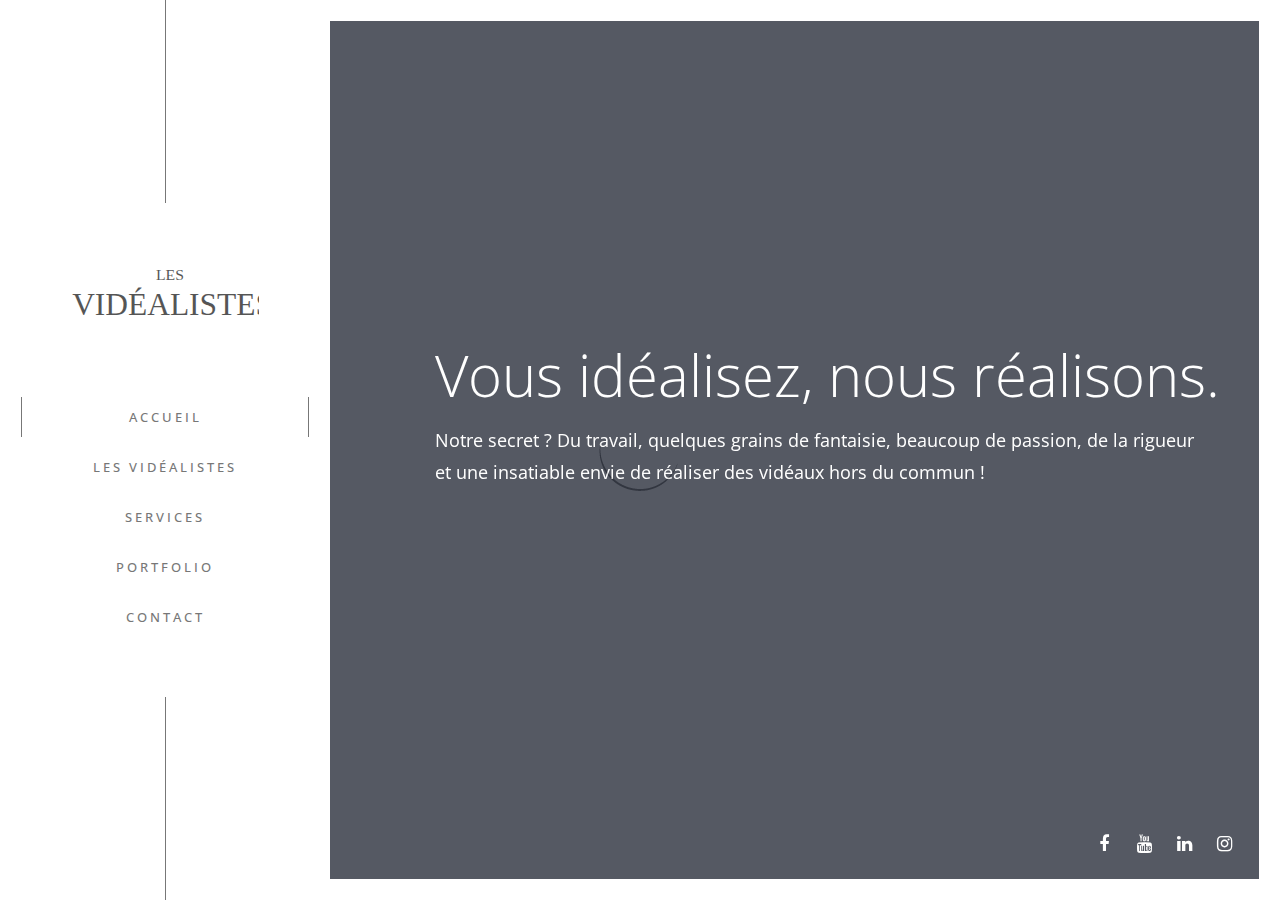
==== home.html @ b30306c0 "content" ====
<!DOCTYPE html>
<html lang="en-US" class="no-js">

<head>

	<title>Les vidéalistes</title>

	<!-- Meta Data -->
	<meta http-equiv="content-type" content="text/html;charset=UTF-8">
	<meta name="viewport" content="width=device-width, initial-scale=1">
	<meta name="description" content="">
	<meta name="keywords" content="">
	<meta name="author" content="Erilisdesign.com">

	<!-- CSS Global Compulsory -->
	<link rel="stylesheet" href="css/bootstrap.min.css">
	<link rel="stylesheet" href="style.css">

	<!-- CSS Implementing Plugins -->
	<link rel="stylesheet" href="css/font-awesome.min.css" type="text/css">
	<link rel="stylesheet" href="css/ionicons.min.css" type="text/css">
	<link rel="stylesheet" href="css/animate.min.css" type="text/css">
	<link rel="stylesheet" href="css/flexslider.css" type="text/css">
	<link rel="stylesheet" href="css/magnific-popup.css" type="text/css">
	<link rel="stylesheet" href="css/vegas.min.css" type="text/css">
	<link rel="stylesheet" href="css/jquery.mCustomScrollbar.min.css">
	<link rel="stylesheet" href="css/photoswipe/photoswipe.css">
	<link rel="stylesheet" href="css/photoswipe/default-skin/default-skin.css">

	<link rel="stylesheet" href="css/custom.css">

	<!-- HTML5 shim and Respond.js IE8 support of HTML5 elements and media queries -->
	<!--[if lt IE 9]>
			<script src="http://html5shim.googlecode.com/svn/trunk/html5.js"></script>
			<script src="js/respond.min.js"></script>
		<![endif]-->

	<!--[if lt IE 11]>
			<link rel="stylesheet" type="text/css" href="css/ie.css">
		<![endif]-->

	<!-- Fonts -->
	<link href="https://fonts.googleapis.com/css?family=Open+Sans:200,300,300i,400,400i,700,700i" rel="stylesheet">

	<!-- JS -->
	<script type="text/javascript" src="js/modernizr.js"></script>

	<!-- Faviconss -->
	<link rel="shortcut icon" href="images/favi.ico">
	<link rel="apple-touch-icon" href="images/apple-touch-icon.png">
	<link rel="apple-touch-icon" sizes="72x72" href="images/apple-touch-icon-72x72.png">
	<link rel="apple-touch-icon" sizes="114x114" href="images/apple-touch-icon-114x114.png">

</head>

<body class="scrollbar-dark">

	<div id="preloader">
		<div id="loading-animation"></div>
	</div>

	<div class="main-container">

		<!-- Main Header -->
		<header class="main-header header-light header-mobile-light menu-dark menu-mobile-dark">
			<div class="header-container">
				<div class="header-content">
					<div class="header-el">
						<div class="topline"></div>
						<div class="header-block brand-block">
							<!-- Header Logo -->
							<div class="logo-block">
								<a class="header-logo load-content" href="#home">
										<img src="images/logo.png" alt="" class="logo-light" />
										<img src="images/logo-dark.svg" alt="" class="logo-dark" />
									</a>
							</div>
							<button type="button" class="nav-toggle">
									<span></span>
								</button>
						</div>
						<!-- Header Nav -->
						<nav class="header-block nav-block header-nav">
							<ul class="nav">
								<li class="active"><a href="#home" class="load-content">Accueil</a></li>
								<li><a href="#about" class="load-content">Les vidéalistes</a></li>
								<li><a href="#services" class="load-content">Services</a></li>
								<li><a href="#portfolio" class="load-content">Portfolio</a></li>
								<li><a href="#contact" class="load-content">Contact</a></li>
							</ul>
						</nav>
						<div class="bottomline"></div>
					</div>
				</div>
			</div>
		</header>

		<div class="function-buttons style-light">

			<!-- Close Block Button -->
			<a href="#home" class="function-btn close-block load-content"><i class="ion-android-close"></i></a>

			<!-- Back To Top Block Button -->
			<a href="#" class="function-btn backtotop-block"><i class="fa fa-angle-up" aria-hidden="true"></i></a>

		</div>

		<!-- Global Overlay -->
		<div class="global-overlay">
			<div class="overlay">
				<div class="overlay-wrapper">
					<!-- Overlay Background -->
					<div class="overlay-inner cover-background on-mobile" style="background-image: url('demo/video/marine.jpg');"></div>
					<a class="player"></a>
					<div id="youtube-background" class="overlay-inner overlay-video"></div>
					<div class="overlay-inner background-dark-5 opacity-70"></div>
				</div>
			</div>
		</div>

		<!-- Frame Overlay -->
		<div class="overlay-frame">
			<div class="of-top"></div>
			<div class="of-bottom"></div>
			<div class="of-right"></div>
		</div>

		<!-- Home Block -->
		<div id="home" class="ed-homeblock">
			<div class="homeblock-container">

				<section class="section fullscreen-element sm-pt-180 sm-pb-180">
					<div class="table-container">
						<div class="table-content">
							<div class="container-fluid">
								<div class="row">
									<div class="col-lg-11 col-lg-offset-1 col-md-12">
										<div class="bt-flexslider flexslider animated onstart" data-animation="fadeInUp" data-animation-delay="300" data-effect="fade" data-pagination="false" data-directionnav="false">
											<div class="slides">
												<!-- <div class="flex-slide">
														<h1 class="font-large text-white">Notre site est en cours de construction</h1>
													</div> -->
												<div class="flex-slide">
													<h1 class="font-large text-white">Vous idéalisez, nous réalisons.</h1>
												</div>
												<!-- <div class="flex-slide">
														<h1 class="font-large text-white">Branding & creative digital solution</h1>
													</div> -->
											</div>
										</div>
										<!-- En revanche, nous sommes plus prêts que jamais pour réaliser vos vidéaux !<br/> -->
										<p class="lead text-white animated onstart" data-animation="fadeInUp" data-animation-delay="600"> Notre secret ? Du travail, quelques grains de fantaisie, beaucoup de passion, de la rigueur <br> et une insatiable envie de réaliser des vidéaux hors du commun ! </p>
										<div class="btn-group-alt animated onstart" data-animation="fadeInUp" data-animation-delay="900">
											<a href="mailto:diane.videaliste@gmail.com?bcc=valentine.sas@hotmail.fr" class="btn btn-white">Contactez-nous</a>
											<!-- <a href="#subscribe-modal" class="btn btn-white open-popup-link">Contactez-nous</a> -->
											<a href="#about" class="btn btn-white btn-border icon-right load-content">En savoir plus <i class="fa fa-angle-right" aria-hidden="true"></i></a>
										</div>
									</div>
								</div>
							</div>
						</div>
					</div>
				</section>

			</div>
		</div>

		<!-- Side Block -->
		<div class="ed-sideblock">
			<div class="sideblock-container">

				<section id="about" class="section">
					<div class="container">
						<div class="row">
							<div class="col-md-12">
								<h2 class="text-center">Le manifeste des vidéalistes</h2>
								<div class="divider divider-alt divider-center divider-dark"></div>
								<p> Depuis toute petites, elles écrivent, fabriquent, filment, jouent, montent, et même lorsque, plus tard, leurs chemins se séparent (les études, les études !), nos deux vidéalistes se retrouvent tous les ans, le temps d’un été pour tourner, composer,
									écrire et se projeter dans leur prochains projets. Le reste de l’année, Diane étudie le business et l'entrepreneuriat à Warwick puis l'ESCP Europe tout en gérant 2 startups, pendant que Valentine étudie la dramaturgie, la mise en scène et la
									politique culturelle à l'Ecole Normale Supérieure et Sciences PO. Des parcours pas banals pour deux autodidactes qui rêvent de cinéma. Et c’est bien ce qui fait leur force ! Elles apprennent sur le vif, squattent les tournages et les salles de
									ciné… et rapidement se font repérer et engager pour réaliser des vidéos de promotion, des court-métrages institutionnels ou artistiques, des bandes démo. Notre secret ? Du travail, quelques grains de fantaisie, beaucoup de passion, de la rigueur
									et une insatiable envie de réaliser des vidéos hors du commun ! Les vidéalistes vont vous surprendre !</p>
							</div>
						</div>
				</section>

				<section id="team" class="section">
					<div class="container" style="margin-top:-100px; margin-bottom:-70px; width:85%;">
						<div class="row">
						</div>

						<div class="row">

							<!-- Diane Guyot -->
							<div class="col-md-6 col-sm-6">
								<div class="profile-card ">
									<div class="user-image">
										<img src="demo/images/team/user-3.jpg" alt="">
										<div class="user-detail">
										</div>
									</div>

									<div class="">
										<h5 class="heading-uppercase text-center" style="margin-bottom:10px;">Diane Guyot</h5>
										<p class="role"></p>
										<div class="role">
											<nav class="socials-icons dark display-table margincenter" style="margin-bottom: 20px; margin-top:-20px;">
												<ul>
													<li><a href="https://www.linkedin.com/in/dianeguyotdonahue/" target="_blank" class="social-icon"><i class="fa fa-linkedin"></i></a></li>
													<li><a href="https://www.instagram.com/diane_guyot/" target="_blank" class="social-icon"><i class="fa fa-instagram"></i></a></li>
													<li><a href="mailto:diane@vidéaliste.com" target="_blank" class="social-icon"><i class="fa fa-envelope-o"></i></a></li>
												</ul>
											</nav>
										</div>
									</div>

									<div style="margin-bottom:70px;">
										<div class="progress progress-2">
											<span class="title">Prise de vues</span>
											<div class="bar background-white">
												<div class="progress-bar" role="progressbar" aria-valuenow="80" aria-valuemin="0" aria-valuemax="100" style="width: 100%;"></div>
											</div>
										</div>
										<div class="progress progress-2">
											<span class="title">Montage vidéo</span>
											<div class="bar background-white">
												<div class="progress-bar" role="progressbar" aria-valuenow="70" aria-valuemin="0" aria-valuemax="100" style="width: 90%;"></div>
											</div>
										</div>
										<div class="progress progress-2 mb-0">
											<span class="title">Musique</span>
											<div class="bar background-white">
												<div class="progress-bar" role="progressbar" aria-valuenow="50" aria-valuemin="0" aria-valuemax="100" style="width: 70%;"></div>
											</div>
										</div>
									</div>
								</div>
							</div>

							<!-- Valentine Sas -->
							<div class="col-md-6 col-sm-6">
								<div class="profile-card text-center">
									<div class="user-image">
										<img src="demo/images/team/user-1.jpg" alt="">
										<div class="user-detail">

										</div>
									</div>
									<h5 class="heading-uppercase mb-0" style="margin-bottom:10px;">Valentine Sas</h5>
									<p class="role mb-0"></p>
								</div>
							</div>

							<div class="role">
								<div class="ud-content">
									<p class="mb-15"></p>
									<nav class="socials-icons dark display-table margincenter" style="margin-bottom: 20px; margin-top:-20px;">
										<ul>
											<li><a href="mailto:valentine@vidéaliste.com" target="_blank" class="social-icon"><i class="fa fa-envelope-o"></i></a></li>
										</ul>
									</nav>
								</div>
							</div>

							<div class="row">
								<div class="col-md-6 col-sm-6">
								</div>

								<div class="col-md-6 col-sm-6">
									<div class="progress progress-2">
										<span class="title">Production</span>
										<div class="bar background-white">
											<div class="progress-bar" role="progressbar" aria-valuenow="80" aria-valuemin="0" aria-valuemax="100" style="width: 70%;"></div>
										</div>
									</div>
									<div class="progress progress-2">
										<span class="title">Écriture de scénario</span>
										<div class="bar background-white">
											<div class="progress-bar" role="progressbar" aria-valuenow="70" aria-valuemin="0" aria-valuemax="100" style="width: 100%;"></div>
										</div>
									</div>
									<div class="progress progress-2 mb-0 xs-mb-20">
										<span class="title">Réalisation</span>
										<div class="bar background-white">
											<div class="progress-bar" role="progressbar" aria-valuenow="90" aria-valuemin="0" aria-valuemax="100" style="width: 90%;"></div>
										</div>
									</div>

								</div>

							</div>

						</div>
					</div>

					</div>
				</section>


				<section class="section background-grey">
					<div class="container text-center">
						<div class="row">
							<div class="col-md-10 col-md-offset-1">
								<h3 class="h2">Un service de production vidéo complet, dédié aux startups</h3>
								<a href="mailto:diane.videaliste@gmail.com?bcc=valentine.sas@hotmail.fr" target="_blank" class="btn mb-0 btn-shadow load-content">Contactez-nous</a>
							</div>
						</div>
					</div>
				</section>

				<section id="services" class="section pb-60">
					<div class="container">
						<div class="row">
							<div class="col-col-md-10 col-md-offset-1">

								<h2 class="text-center" style="margin-left:-40px;">Les offres</h2>
								<div class="divider divider-alt divider-center divider-dark"></div>
								<!-- <p class="lead mb-50 text-center">We provide the best digital solutions</p> -->

							</div>
						</div>

						<div class="row">
							<div class="col-lg-3 col-md-6 col-sm-6" style="margin-right:20px;margin-left:20px;">
								<div class="icon-box bordered mb-30 text-left">
									<div class="icon-box-icon text- text-blue">
										<i class="ion-ios-speedometer-outline"></i>
									</div>
									<h3 class="h4">Vidéo Transactionnelle</h3>
									<p>Lancement, Présentation produit, Publicité...</p>
								</div>
							</div>

							<div class="col-lg-3 col-md-6 col-sm-6" style="margin-right:20px;margin-left:20px;">
								<div class="icon-box bordered mb-30 text-left">
									<div class="icon-box-icon text-blue">
										<i class="ion-ios-book-outline"></i>
									</div>
									<h3 class="h4">Vidéo Culture</h3>
									<p>Culture d’entreprise, Campagne de crowdfunding, Interviews...</p>
								</div>
							</div>

							<div class="col-lg-3 col-md-6 col-sm-6" style="margin-right:20px;margin-left:20px;">
								<div class="icon-box bordered mb-30 text-left">
									<div class="icon-box-icon text-blue">
										<i class="ion-ios-star-outline"></i>
									</div>
									<h3 class="h4">Court métrages</h3>
									<p>Web séries, contenu réseau sociaux...</p>
								</div>
							</div>

							<div class="col-lg-3 col-md-6 col-sm-6" style="margin-right:-140px;margin-left:20px;">
								<div class="icon-box bordered mb-30 text-left">
									<div class="icon-box-icon text-blue">
										<i class="ion-ios-chatboxes-outline"></i>
									</div>
									<h3 class="h4">Captation d'évènements</h3>
									<p>Conférences, soirées d'entreprises, anniversaires, marriages...</p>
								</div>
							</div>

						</div>
					</div>
				</section>


				<section id="portfolio" class="section background-grey">
					<div class="container">
						<div class="row">
							<div class="col-md-10 col-md-offset-1">
								<h2 class="text-center">Portfolio</h2>
								<div class="divider divider-alt divider-center divider-dark"></div>
								<!-- <p class="lead mb-20 text-center">Sed magna elit, blandit sed eros id, auctor ullamcorper ex. Pellentesque aliquet interdum sodales. Praesent lobortis nisl vitae pharetra pharetra. Aliquam vitae elementum ipsum.</p> -->
							</div>
						</div>
					</div>
					<div class="container">
						<nav class="portfolio-filter isotope-filter mb-50 pull-center">
							<ul>
								<li><a href="#" class="button-border-color active" data-filter="*">Toutes</a></li>
								<li><a href="#" class="button-border-color" data-filter=".web">Startups</a></li>
								<li><a href="#" class="button-border-color" data-filter=".brand">Évènements</a></li>
								<li><a href="#" class="button-border-color" data-filter=".design">Artistique</a></li>
							</ul>
						</nav>
						<!-- Portfolio Items -->
						<div id="portfolio-gallery" class="portfolio-container isotope-container portfolio-gallery">

							<div class="row">
								<!-- Showreel -->
								<article class="portfolio-item isotope-item col-md-6 col-sm-6 design">
									<div class="project-container">
										<iframe width="560" height="312" src="https://www.youtube.com/embed/IpLxof4nDAA?autoplay=1" frameborder="0" allow="autoplay" allowfullscreen></iframe>
									</div>
								</article>

								<!-- Conférence La Haye -->
								<article class="portfolio-item isotope-item col-md-6 col-sm-6 web">
									<div class="project-container">
										<iframe width="560" height="312" src="https://www.youtube.com/embed/Xw7s0aDKLLg" frameborder="0" allow="autoplay" allowfullscreen></iframe>
									</div>
								</article>
							</div>



							<div class="row">
								<!-- Prynnt Lancement -->
								<article class="portfolio-item isotope-item col-md-6 col-sm-6 web">
									<div class="project-container">
										<iframe width="560" height="312" src="https://www.youtube.com/embed/_Ox9aDfujnQ" frameborder="0" allow="autoplay" allowfullscreen></iframe>
									</div>
								</article>

								<!-- Givee Lancement -->
								<article class="portfolio-item isotope-item col-md-6 col-sm-6 web">
									<div class="project-container">
										<iframe width="560" height="312" src="https://www.youtube.com/embed/-Q_rIC01bNs" frameborder="0" allow="autoplay" allowfullscreen></iframe>
									</div>
								</article>
							</div>

							<div class="row">
								<!-- Mr Rose Crowdfunding -->
								<article class="portfolio-item isotope-item col-md-6 col-sm-6 web">
									<div class="project-container">
										<iframe width="560" height="312" src="https://www.youtube.com/embed/EmkF22afyyM" frameborder="0" allow="autoplay" allowfullscreen></iframe>
									</div>
								</article>

								<!-- Raphaelle 1 an -->
								<article class="portfolio-item isotope-item col-md-6 col-sm-6 brand">
									<div class="project-container">
										<iframe width="560" height="312" src="https://www.youtube.com/embed/gkmbllOGxC0" frameborder="0" allow="autoplay" allowfullscreen></iframe>
									</div>
								</article>
							</div>

							<div class="row">
								<!-- Abeilles -->
								<article class="portfolio-item isotope-item col-md-6 col-sm-6 design">
									<div class="project-container">
										<iframe width="560" height="312" src="https://www.youtube.com/embed/8Bnq3B8-dnk" frameborder="0" allow="autoplay" allowfullscreen></iframe>
									</div>
								</article>

								<!-- Présentation Team Monneasy -->
								<article class="portfolio-item isotope-item col-md-6 col-sm-6 web">
									<div class="project-container">
										<iframe width="560" height="312" src="https://www.youtube.com/embed/TAvJkkFdF-g" frameborder="0" allow="autoplay" allowfullscreen></iframe>
									</div>
								</article>

							</div>

							<div class="row">
								<!-- Givee Crowdfunding -->
								<article class="portfolio-item isotope-item col-md-6 col-sm-6 web">
									<div class="project-container">
										<iframe width="560" height="312" src="https://www.youtube.com/embed/IeKNTp2LcXU" frameborder="0" allow="autoplay" allowfullscreen></iframe>
									</div>
								</article>

								<!-- Marriage Antoine et Marion -->
								<article class="portfolio-item isotope-item col-md-6 col-sm-6 brand">
									<div class="project-container">
										<iframe width="560" height="312" src="https://www.youtube.com/embed/6P0on2a6TkI" frameborder="0" allow="autoplay" allowfullscreen></iframe>
									</div>
								</article>
							</div>

							<div class="row">
								<!-- Behind The Scenes -->
								<article class="portfolio-item isotope-item col-md-6 col-sm-6 design">
									<div class="project-container">
										<iframe width="560" height="312" src="https://www.youtube.com/embed/znuN4GI4sVI" frameborder="0" allow="autoplay" allowfullscreen></iframe>
									</div>
								</article>

								<!-- Shanghai -->
								<article class="portfolio-item isotope-item col-md-6 col-sm-6 design">
									<div class="project-container">
										<iframe width="560" height="312" src="https://www.youtube.com/embed/Rg1v2XwR2Xk" frameborder="0" allow="autoplay" allowfullscreen></iframe>
									</div>
								</article>
							</div>

							<div class="row">
								<!-- Demo Produit -->
								<article class="portfolio-item isotope-item col-md-6 col-sm-6 web">
									<div class="project-container">
										<iframe width="560" height="312" src="https://www.youtube.com/embed/3de1CxYTXB4" frameborder="0" allow="autoplay" allowfullscreen></iframe>
									</div>
								</article>

								<!-- Danseur -->
								<article class="portfolio-item isotope-item col-md-6 col-sm-6 design">
									<div class="project-container">
										<iframe width="560" height="312" src="https://www.youtube.com/embed/wx-3s83OcKk" frameborder="0" allow="autoplay" allowfullscreen></iframe>
									</div>
								</article>
							</div>

						</div>
						<!-- .portfolio-container end -->
				</section>

				</div>
			</div>

			<!-- Footer -->
			<footer class="site-footer footer-mobile-light footer-content-light footer-mobile-content-dark">
				<div class="container-fluid">
					<p class="copyright"></p>
					<nav class="socials-icons">
						<ul>
							<li><a href="https://www.facebook.com/Les-vidéalistes-731887030531891/" target="_blank" class="social-icon"><i class="fa fa-facebook"></i></a></li>
							<li><a href="https://www.youtube.com/channel/UCjEHNUwkBEhXjdIdau5Ctgw" target="_blank" class="social-icon"><i class="fa fa-youtube"></i></a></li>
							<li><a href="https://www.linkedin.com/company/les-videalistes/" target="_blank" class="social-icon"><i class="fa fa-linkedin"></i></a></li>
							<li><a href="https://www.instagram.com/lesvidealistes/" target="_blank" class="social-icon"><i class="fa fa-instagram"></i></a></li>
						</ul>
					</nav>
				</div>
			</footer>

			<!-- Root element of PhotoSwipe. Must have class pswp. -->
			<div class="pswp" tabindex="-1" role="dialog" aria-hidden="true">

				<!-- Background of PhotoSwipe.
					 It's a separate element as animating opacity is faster than rgba(). -->
				<div class="pswp__bg"></div>

				<!-- Slides wrapper with overflow:hidden. -->
				<div class="pswp__scroll-wrap">

					<!-- Container that holds slides.
						PhotoSwipe keeps only 3 of them in the DOM to save memory.
						Don't modify these 3 pswp__item elements, data is added later on. -->
					<div class="pswp__container">
						<div class="pswp__item"></div>
						<div class="pswp__item"></div>
						<div class="pswp__item"></div>
					</div>

					<!-- Default (PhotoSwipeUI_Default) interface on top of sliding area. Can be changed. -->
					<div class="pswp__ui pswp__ui--hidden">

						<div class="pswp__top-bar">
							<div class="pswp__counter"></div>
							<button class="pswp__button pswp__button--close" title="Close (Esc)"></button>
							<button class="pswp__button pswp__button--share" title="Share"></button>
							<button class="pswp__button pswp__button--fs" title="Toggle fullscreen"></button>
							<button class="pswp__button pswp__button--zoom" title="Zoom in/out"></button>
							<div class="pswp__preloader">
								<div class="pswp__preloader__icn">
									<div class="pswp__preloader__cut">
										<div class="pswp__preloader__donut"></div>
									</div>
								</div>
							</div>
						</div>

						<div class="pswp__share-modal pswp__share-modal--hidden pswp__single-tap">
							<div class="pswp__share-tooltip"></div>
						</div>

						<button class="pswp__button pswp__button--arrow--left" title="Previous (arrow left)"></button>

						<button class="pswp__button pswp__button--arrow--right" title="Next (arrow right)"></button>

						<div class="pswp__caption">
							<div class="pswp__caption__center"></div>
						</div>
					</div>
				</div>
			</div>

		</div>

		<!-- JS -->
		<script type="text/javascript" src="js/jquery.min.js"></script>
		<script type="text/javascript" src="js/bootstrap.min.js"></script>
		<script type="text/javascript" src="js/plugins.js"></script>
		<script type="text/javascript" src="js/photoswipe.min.js"></script>
		<script type="text/javascript" src="js/photoswipe-ui-default.min.js"></script>
		<script type="text/javascript" src="js/photoswipe-main.js"></script>
		<script type="text/javascript" src="js/jquery.mb.YTPlayer.js"></script>

		<script type="text/javascript" src="js/main.js"></script>

</body>

</html>
---- style.css ----
﻿/*
Theme Name: Minel
Description: Minimal Site Template
Author: Erilisdesign
Theme URI: http://erilisdesign.com/preview/themeforest/html/minel/
Author URI: http://themeforest.net/user/erilisdesign
Version: 1.0
License: https://themeforest.net/licenses/standard
*/

/*------------------------------------------------------------------
[Table of contents]

1. Global Styles
2. Typography
3. Sections
4. Columns & Grids
5. Header
6. Footer
7. Elements
	7.1 Forms
	7.2 Buttons
	7.3 Progress bars
	7.4 Listing
	7.5 Countdown
	7.6 Social Icons
	7.7 Modals
	7.8 Photoswipe
	7.9 Divider
	7.10 Preloader
	7.11 Icon Box
	7.12 Portfolio
	7.13 Profile Card
	7.14 Other
8. Portfolio
9. Overlays
10. FlexSlider
11. mCSB
12. Utility
	12.1 Helper Classes
	12.2 Background Color & Color Classes
	12.3 Background Styles
	12.4 Spacing
	12.5 Isotope Transitions
13. Responsive utilities
-------------------------------------------------------------------*/


/*------------------------------------------------------------------
[1. Global Styles]
*/
body {
	position: relative;
	overflow: hidden;
	-webkit-font-smoothing: antialiased;
	-moz-osx-font-smoothing: grayscale;
	-webkit-text-size-adjust: 100%;
	white-space: normal;
}

.main-container {
	clear: both;
}

.container,
.container-fluid,
.table-container {
	position: relative;
}

.csstransitions .animated,
.animated {
    visibility: hidden;
}

.csstransitions .visible {
    visibility: visible;
}

audio, canvas, progress, video {
	display: inline-block;
	vertical-align: baseline;
}

video {
	max-width: 100%;
}

img {
	max-width: 100%;
}

iframe {
    display: block;
	width: 100%;
	border: 0;
	overflow: hidden;
}

.video-container {
	width: 100%;
	height: 100%;
}

/*------------------------------------------------------------------
[2. Typography]
*/
body {
	font-family: 'Open Sans', sans-serif;
	font-style: normal;
	font-weight: normal;
	font-size: 14px;
	line-height: 28px;
	color: #333;
}

h1, .h1,
h2, .h2,
h3, .h3,
h4, .h4,
h5, .h5,
h6, .h6 {
	font-family: 'Open Sans', sans-serif;
	font-variant-ligatures: common-ligatures;
	margin-top: 0;
	margin-bottom: 15px;
	position: relative;
}

h1 a, h2 a, h3 a, h4 a, h5 a, h6 a {
	color: #333;
}

h1,
.h1 {
	font-size: 48px;
	line-height: 58px;
	font-weight: 300;
}

h2,
.h2 {
	font-size: 32px;
	line-height: 42px;
	font-weight: 300;
}

h3,
.h3 {
	font-size: 26px;
	line-height: 34px;
	font-weight: 300;
}

h4,
.h4 {
	font-size: 18px;
	line-height: 30px;
	font-weight: 400;
}

h5,
.h5 {
	font-size: 16px;
	line-height: 22px;
	font-weight: 500;
}

h6,
.h6 {
	font-size: 12px;
	line-height: 24px;
	font-weight: 600;
}

/* Heading Uppercase */
.heading-uppercase {
	text-transform: uppercase;
}

h1.heading-uppercase,
.h1.heading-uppercase {
	letter-spacing: 7px;
	margin-right: -7px;
}

h2.heading-uppercase,
.h2.heading-uppercase {
	letter-spacing: 7px;
	margin-right: -7px;
}

h3.heading-uppercase,
.h3.heading-uppercase {
	letter-spacing: 7px;
	margin-right: -7px;
}

h4.heading-uppercase,
.h4.heading-uppercase {
	letter-spacing: 4px;
	margin-right: -4px;
}

h5.heading-uppercase,
.h5.heading-uppercase {
	letter-spacing: 3px;
	margin-right: -3px;
}

h6.heading-uppercase,
.h6.heading-uppercase {
	letter-spacing: 2px;
	margin-right: -2px;
}

p {
	margin-bottom: 20px;
}

p.lead {
	font-size: 18px;
	line-height: 32px;
	font-weight: 400;
	color: #777;
}

a {
	cursor: pointer;
	color: #2951d5;
	text-decoration: none;
}

a, .btn {
	-webkit-transition: all .3s ease;
	-moz-transition: all .3s ease;
	-ms-transition: all .3s ease;
	-o-transition: all .3s ease;
	transition: all .3s ease;
}

a:hover, a:focus {
	text-decoration: none;
	outline: 0;
	color: #2951d5;
}

a, button {
	outline: none;
}

em {
	font-style: italic;
}

strong {
	font-weight: 700;
}

blockquote {
	position: relative;
    background-color: #f7f7f7;
	padding: 60px 40px 40px 70px;
	font-size: 18px;
	font-weight: 300;
	font-style: italic;
	line-height: 32px;
	border: 0;
}

blockquote:before {
    position: absolute;
    top: 0;
    left: 0;
    font-size: 300px;
    content: '\201D';
    font-family: 'Helvetica Neue', Helvetica, sans-serif;
    color: #fff;
    line-height: 1;
    z-index: 0;
}

blockquote > * {
    position: relative;
    z-index: 1;
}

.blockquote-reverse,
blockquote.pull-right {
	padding: 60px 70px 40px 40px;
	border: 0;
}

.blockquote-reverse:before {
    left: auto;
	right: 60px;
}

blockquote.pull-right {
	margin: 5px 0 10px 20px;
	max-width: 300px;
}

blockquote.pull-left {
	margin: 5px 20px 10px 0;
	max-width: 370px;
}

address, blockquote, dd, dl, fieldset, form, ol, p, pre, table, ul {
	margin-bottom: 30px;
}

pre {
	margin: 0;
	padding: 9.5px;
	color: #333;
	background-color: #f7f7f7;
	border: 1px solid #e8e8e8;
	border-radius: 0px;
	text-align: left;
}

input,
select,
textarea {
	font-size: 16px;
	font-family: 'Open Sans', sans-serif;
	font-style: normal;
	font-weight: 300;
}

input:-webkit-autofill,
input:-webkit-autofill:hover,
input:-webkit-autofill:focus,
input:-webkit-autofill:active {
    -webkit-text-fill-color: #fff !important;
    -webkit-box-shadow: 0 0 0px 1000px transparent inset;
    transition: background-color 5000s ease-in-out 0s;
}

ul,
ol {
	margin: 0;
	padding: 0;
}

ul {
	list-style: none;
}

/*------------------------------------------------------------------
[3. Blocks & Sections]
*/
section,
.section {
	position: relative;
	overflow: hidden;
	padding: 90px 0;
}

.fullscreen-element,
.fullscreen-element > .table-container,
.fullscreen-element > .table-content {
	display: block;
	height: auto;
}

.ed-homeblock {
	position: relative;
	overflow: hidden;
}

.ed-sideblock {
	position: relative;
	overflow: hidden;
	background-color: #fff;
}


/*------------------------------------------------------------------
[4. Columns & Grids]
*/
.col-xs-15,
.col-sm-15,
.col-md-15,
.col-lg-15 {
    position: relative;
    min-height: 1px;
    padding-right: 15px;
    padding-left: 15px;
}

.col-xs-15 {
    width: 20%;
    float: left;
}

@media (min-width: 768px) {
.col-sm-15 {
        width: 50%;
        float: left;
    }
}

@media (min-width: 992px) {
    .col-md-15 {
        width: 25%;
        float: left;
    }
}

@media (min-width: 1200px) {
	.col-md-15 {
        width: 20%;
        float: left;
    }
    .col-lg-15 {
        width: 20%;
        float: left;
    }
}


/*------------------------------------------------------------------
[5. Header]
*/
.main-header {
	overflow: hidden;
	position: relative;
	z-index: 1000;
	-webkit-backface-visibility: hidden;
	-webkit-transform: translateZ(0);
}

.main-header .header-el {
	position: relative;
}

.main-header .header-block {
	display: block;
	overflow: hidden;
}

.main-header .nav-block {
	display: none;
}

.main-header .brand-block {
	margin-left: 15px;
}

.logo-block {
	display: table;
	float: left;
	height: 100px;
}

.header-logo {
	display: table-cell;
	vertical-align: middle;
	line-height: 100px;
	font-size: 30px;
	font-weight: 300;
	color: #fff;
	text-transform: uppercase;
	letter-spacing: 3px;
}

.header-logo:focus,
.header-logo:hover {
	color: #fff;
}

.header-logo img {
	display: block;
	max-width: 100%;
	height: auto;
	max-height: 70px;
}

.header-logo .logo-dark {
	display: block;
}

.header-logo .logo-light {
	display: none;
}

/* Nav Toggle */
.nav-toggle {
	display: block;
	position: relative;
	float: right;
	border: 0;
	margin: 0;
	padding: 0;
	background: transparent;
	color: #333;
	font-size: 31px;
	width: 70px;
	height: 70px;
	line-height: 70px;
	text-align: center;
}

.nav-toggle span {
	display: block;
	position: absolute;
	top: 34px;
	left: 18px;
	right: 18px;
	height: 2px;
	background: #333;
}

.nav-toggle span {
	-webkit-transition: background 0s .3s;
	transition: background 0s .3s;
}

.nav-toggle span::before {
	-webkit-transition-property: top,-webkit-transform;
	transition-property: top,transform;
}

.nav-toggle span::after {
	-webkit-transition-property: bottom,-webkit-transform;
	transition-property: bottom,transform;
}

.nav-toggle span::after,
.nav-toggle span::before {
	-webkit-transition-duration: .3s,.3s;
	transition-duration: .3s,.3s;
	-webkit-transition-delay: .3s,0s;
	transition-delay: .3s,0s;
}

.nav-toggle span::before {
	top: -9px;
}

.nav-toggle span::after {
	bottom: -9px;
}

.nav-toggle span::after,
.nav-toggle span::before {
	content: '';
	position: absolute;
	display: block;
	left: 0;
	width: 100%;
	height: 2px;
	background: #333;
}

.nav-toggle.open span {
	background: 0 0;
}

.nav-toggle.open span::after,
.nav-toggle.open span::before {
	-webkit-transition-delay: 0s,.3s;
	transition-delay: 0s,.3s;
}

.nav-toggle.open span::before {
	top: 0;
	-webkit-transform: rotate(45deg);
	-ms-transform: rotate(45deg);
	transform: rotate(45deg);
}

.nav-toggle.open span::after {
	bottom: 0;
	-webkit-transform: rotate(-45deg);
	-ms-transform: rotate(-45deg);
	transform: rotate(-45deg);
}

/* Header Nav */
.header-nav {
	position: relative;
	width: 100%;
	margin: 0;
	border-top: 1px solid #e5e5e5;
}

.header-nav > ul {
	display: block;
	overflow: hidden;
	padding: 10px 0;
}

.header-nav li {
	display: block;
	float: none;
	margin: 0 15px;
}

.header-nav li a {
	display: block;
	position: relative;
	font-size: 13px;
	font-family: 'Open Sans', sans-serif;
	font-style: normal;
	font-weight: 500;
	letter-spacing: 3px;
	text-transform: uppercase;
	color: #333;
	text-align: left;
	line-height: 30px;
	padding: 10px 0;
	-webkit-transition: all .5s linear;
	-moz-transition: all .5s linear;
	-ms-transition: all .5s linear;
	-o-transition: all .5s linear;
	transition: all .5s linear;
}

.header-nav li a:focus,
.header-nav li a:hover {
	background: transparent;
}


/*------------------------------------------------------------------
[6. Footer]
*/
.site-footer {
	position: relative;
	overflow: hidden;
	padding: 80px 0;
	min-height: 71px;
	z-index: 999;
	line-height: 28px;
	color: #333;
	text-align: center;
	-webkit-backface-visibility: hidden;
	-webkit-transform: translateZ(0);
}

.site-footer .copyright {
	margin: 0;
}

.site-footer .socials-icons ul  {
	display: table;
	margin: 0 auto;
	text-align: center;
}

.site-footer .social-icon i,
.site-footer .social-icon:hover,
.site-footer .social-icon:hover i {
	color: #333;
}


/*------------------------------------------------------------------
[7. Elements]
*/

/*------------------------------------------------------------------
[7.1 Forms]
*/
/* WebKit browsers */
input::-webkit-input-placeholder,
textarea::-webkit-input-placeholder {
    color: #575757;
}
:-moz-placeholder { /* Mozilla Firefox 4 to 18 */
    color: #575757;
    opacity:  1;
}
::-moz-placeholder { /* Mozilla Firefox 19+ */
    color: #575757;
    opacity:  1;
}
:-ms-input-placeholder { /* Internet Explorer 10+ */
   color: #575757;
}

input.placeholder, textarea.placeholder { color: #575757; }

input[placeholder] { text-overflow: ellipsis; }

::-moz-placeholder { text-overflow: ellipsis; } /* firefox 19+ */

input:-moz-placeholder { text-overflow: ellipsis; }

textarea.form-control {
	height: auto !important;
}

.form-control {
	height: auto;
	line-height: 20px;
	padding: 16px 21px;
	border: 0;
	color: inherit;
	font-style: normal;
	font-weight: 400;
	font-size: 14px;
	background: rgba(0,0,0,0.03);
	outline: none;
	-webkit-box-shadow: none;
	box-shadow: none;
	-moz-border-radius: 0;
	-webkit-border-radius: 0;
	border-radius: 0;
	transition: all 0.5s ease;
	-webkit-transition: all 0.5s ease;
	-webkit-box-sizing: border-box;
       -moz-box-sizing: border-box;
            box-sizing: border-box;
	-webkit-transition: background-color .3s ease, border .3s ease, color .3s ease;
	   -moz-transition: background-color .3s ease, border .3s ease, color .3s ease;
	    -ms-transition: background-color .3s ease, border .3s ease, color .3s ease;
	     -o-transition: background-color .3s ease, border .3s ease, color .3s ease;
	        transition: background-color .3s ease, border .3s ease, color .3s ease;
}

.form-control:focus {
	outline: none !important;
	outline-offset: 0;
	background: rgba(0,0,0,0.01);
	border-color: rgba(0,0,0,0.12);
	-webkit-box-shadow: none !important;
	box-shadow: none !important;
}

.form-control.light {
	color: #fff;
	background: rgba(255,255,255,0.13);
}

.form-control.light:focus {
	background: rgba(255,255,255,0.21);
}

.form-control.dark {
	color: #fff;
	background: rgba(0,0,0,0.54);
}

.form-control.dark:focus {
	background: rgba(0,0,0,0.57);
}

.form-control.fc-bordered {
	background: transparent;
	border: 0 solid transparent;
	border-bottom: 1px solid #e7e7e7;
	color: #333;
	padding: 15px 21px;
	padding-bottom: 16px
}

.form-control.fc-bordered.light {
	border-color: #fff;
	color: #fff;
}

.form-control.fc-bordered.dark {
	border-color: #333;
	color: #333;
}

.form-control.fc-bordered:focus {
	border-color: #a7a7a7;
}

.form-control.fc-bordered.light:focus {
	border-color: #e7e7e7;
}

.form-control.fc-bordered.dark:focus {
	border-color: #000;
}

.form-control::-moz-placeholder,
.form-control:-ms-input-placeholder,
.form-control::-webkit-input-placeholder {
	color: #575757;
}

.form-control.light::-moz-placeholder,
.form-control.light:-ms-input-placeholder,
.form-control.light::-webkit-input-placeholder {
	color: #fff;
}

.form-control.dark::-moz-placeholder,
.form-control.dark:-ms-input-placeholder,
.form-control.dark::-webkit-input-placeholder {
	color: #adadad;
}

.form-control.fc-bordered::-moz-placeholder,
.form-control.fc-bordered:-ms-input-placeholder,
.form-control.fc-bordered::-webkit-input-placeholder {
	color: #575757;
}

.form-control.fc-bordered.light::-moz-placeholder,
.form-control.fc-bordered.light:-ms-input-placeholder,
.form-control.fc-bordered.light::-webkit-input-placeholder {
	color: #fff;
}

.form-control.fc-bordered.dark::-moz-placeholder,
.form-control.fc-bordered.dark:-ms-input-placeholder,
.form-control.fc-bordered.dark::-webkit-input-placeholder {
	color: #adadad;
}

.input-xs { padding: 7px 20px; font-size: 10px; line-height: 16px; }
.input-sm { padding: 12px 24px; font-size: 12px; line-height: 18px; }
.input-lg { padding: 21px 40px; font-size: 16px; }

.form-group,
.form-control,
.input-group {
	margin-bottom: 25px;
}

.form-group .input-group {
	margin-bottom: 0;
}

.form-group .form-control {
	margin-bottom: 0;
}

.helper-group a {
	color: #d9d8da;
	font-size: 12px;
	line-height: 1;
}

.helper-group a:hover {
	color: #575757;
}

label.input-desc {
	font-size: 14px;
	font-weight: 600;
	font-family: 'Open Sans', Verdana;
	text-transform: uppercase;
	margin-bottom: 7px;
}

.form-control-feedback {
	top: 6px;
}

.input-sm,
.form-group-sm .form-control,
.form-group-sm .form-control-static {
	height: 34px;
	padding: 7px 12px;
}

select.input-sm,
select.form-group-sm .form-control {
	height: 34px;
	line-height: 34px;
}

select option {
	line-height: 30px;
}

.input-lg,
.form-group-lg .form-control,
.form-group-lg .form-control-static {
	height: 46px;
	padding: 10px 18px;
}

select.input-lg,
select.form-group-lg .form-control {
	height: 46px;
	line-height: 46px;
}

.form-control-feedback {
	width: 40px;
	height: 40px;
	line-height: 40px;
}

.input-lg + .form-control-feedback {
	width: 46px;
	height: 46px;
	line-height: 46px;
}

.input-sm + .form-control-feedback {
	width: 34px;
	height: 34px;
	line-height: 34px;
}

/* Checkboxed and Radios */
input[type="radio"],
input[type="checkbox"] {
	margin-top: 7px;
}

.radio input[type="radio"],
.radio-inline input[type="radio"],
.checkbox input[type="checkbox"],
.checkbox-inline input[type="checkbox"] {
	margin-left: -22px;
}

.radio label,
.checkbox label,
.radio-inline,
.checkbox-inline {
	padding-left: 22px;
}

.radio-inline + .radio-inline,
.checkbox-inline + .checkbox-inline {
	margin-left: 15px;
}

.form-control[disabled],
.form-control[readonly],
fieldset[disabled] .form-control {
	background-color: #f7f7f7;
}

/*------------------------------------------------------------------
[7.2 Buttons]
*/

/* Function Buttons */
.function-btn {
	display: block;
	position: fixed;
	right: -100px;
	width: 44px;
	height: 44px;
	background: #fff;
	box-shadow: 0 0 54px rgba(0,0,0,.073);
	border-radius: 22px;
	font-size: 24px;
	color: #333;
	line-height: 44px;
	text-align: center;
	opacity: 0;
	z-index: 1000;
}

.function-btn:focus {
	color: #333;
}

.function-btn:hover {
	color: #2951d5;
}

.function-buttons.style-light .function-btn {
	background: #fff;
	color: #333;
}

.function-buttons.style-light .function-btn:focus {
	color: #333;
}

.function-buttons.style-light .function-btn:hover {
	color: #2951d5;
}

.function-buttons.style-dark .function-btn {
	background: #000;
	color: #fff;
}

.function-buttons.style-dark .function-btn:focus {
	color: #fff;
}

.function-buttons.style-dark .function-btn:hover {
	color: #2951d5;
}

.function-buttons.style-custom .function-btn,
.function-buttons.style-custom .function-btn:focus,
.function-buttons.style-custom .function-btn:hover {
	color: #fff;
}

.close-block {
	top: 13px;
}

body.sideblock-active .close-block {
	opacity: 1;
	right: 13px;
}

.backtotop-block {
	bottom: 13px;
	right: -100px;
}

body.sideblock-active .backtotop-block.active {
	display: block;
	opacity: 1;
	right: 13px;
}

/* Base styles */
.btn {
	border: 0 solid transparent;
	border-radius: 0;
	line-height: 20px;
	color: #fff;
	background-color: #2951d5;
	padding: 16px 34px;
	-moz-border-radius: 100px;
	-webkit-border-radius: 100px;
	border-radius: 100px;
}

.btn:focus:active,
.btn:focus,
.btn:active {
	outline: none !important;
	outline-offset: 0;
	-moz-box-shadow: none;
	-webkit-box-shadow: none;
	box-shadow: none;
}

.btn:hover,
.btn:focus {
	color: #fff;
	background-color: #1043cc;
}

.btn i {
	margin-right: 5px;
}

.btn.icon-right i {
	margin-right: 0;
	margin-left: 5px;
}

.btn-xs { padding: 7px 20px; font-size: 10px; line-height: 16px; }
.btn-sm { padding: 12px 24px; font-size: 12px; line-height: 18px; }
.btn-lg { padding: 21px 40px; font-size: 16px; }

.btn-noradius {
	-moz-border-radius: 0;
	-webkit-border-radius: 0;
	border-radius: 0;
}

.btn-fullwidth {
	width: 100%;
}

.btn.btn-link,
.btn.btn-link:hover,
.btn.btn-link:focus {
	border: none;
	background-color: transparent;
	text-decoration: none;
}

.btn.btn-border {
	color: #2951d5;
	background-color: transparent;
	border-width: 2px;
	border-color: #2951d5;
	padding: 14px 34px;
}
.btn.btn-border:hover,
.btn.btn-border:focus { color: #1043cc; background-color: transparent; border-color: #1043cc; }
.btn-border.btn-xs { padding: 5px 20px; }
.btn-border.btn-sm { padding: 10px 24px; }
.btn-border.btn-lg { padding: 19px 40px; }

.btn.btn-shadow {
	box-shadow: 0 10px 20px rgba(0,0,0,.09);
}

.btn-group-alt {
	position: relative;
    display: inline-block;
    vertical-align: middle;
	margin: 0 -10px;
}

.btn-group-alt .btn {
	margin: 0 10px;
}

/* Color styles */
.btn-red { background-color: #f44336; }
.btn-red:hover,
.btn-red:focus { background-color: #d32f2f; }
.btn-red.btn-link { color: #f44336; }
.btn-red.btn-link:hover,
.btn-red.btn-link:focus { color: #d32f2f; }
.btn-red.btn-border { color: #f44336; border-color: #f44336; }
.btn-red.btn-border:hover,
.btn-red.btn-border:focus { color: #d32f2f; border-color: #d32f2f; }

.btn-pink { background-color: #e91e63; }
.btn-pink:hover,
.btn-pink:focus { background-color: #c2185b; }
.btn-pink.btn-link { color: #e91e63; }
.btn-pink.btn-link:hover,
.btn-pink.btn-link:focus{ color: #c2185b; }
.btn-pink.btn-border { color: #e91e63; border-color: #e91e63; }
.btn-pink.btn-border:hover,
.btn-pink.btn-border:focus { color: #c2185b; border-color: #c2185b; }

.btn-purple { background-color: #9c27b0; }
.btn-purple:hover,
.btn-purple:focus { background-color: #7b1fa2; }
.btn-purple.btn-link { color: #9c27b0; }
.btn-purple.btn-link:hover,
.btn-purple.btn-link:focus { color: #7b1fa2; }
.btn-purple.btn-border { color: #9c27b0; border-color: #9c27b0; }
.btn-purple.btn-border:hover,
.btn-purple.btn-border:focus { color: #7b1fa2; border-color: #7b1fa2; }

.btn-indigo { background-color: #2951d5; }
.btn-indigo:hover,
.btn-indigo:focus { background-color: #1043cc; }
.btn-indigo.btn-link { color: #2951d5; }
.btn-indigo.btn-link:hover,
.btn-indigo.btn-link:focus { color: #1043cc; }
.btn-indigo.btn-border { color: #2951d5; border-color: #2951d5; }
.btn-indigo.btn-border:hover,
.btn-indigo.btn-border:focus { color: #1043cc; border-color: #1043cc; }

.btn-blue { background-color: #2196f3; }
.btn-blue:hover,
.btn-blue:focus { background-color: #1976d2; }
.btn-blue.btn-link { color: #2196f3; }
.btn-blue.btn-link:hover,
.btn-blue.btn-link:focus { color: #1976d2; }
.btn-blue.btn-border { color: #2196f3; border-color: #2196f3; }
.btn-blue.btn-border:hover,
.btn-blue.btn-border:focus { color: #1976d2; border-color: #1976d2; }

.btn-cyan { background-color: #00bcd4; }
.btn-cyan:hover,
.btn-cyan:focus { background-color: #0097a7; }
.btn-cyan.btn-link { color: #00bcd4; }
.btn-cyan.btn-link:hover,
.btn-cyan.btn-link:focus { color: #0097a7; }
.btn-cyan.btn-border { color: #00bcd4; border-color: #00bcd4; }
.btn-cyan.btn-border:hover,
.btn-cyan.btn-border:focus { color: #0097a7; border-color: #0097a7; }

.btn-teal { background-color: #4db6ac; }
.btn-teal:hover,
.btn-teal:focus { background-color: #009688; }
.btn-teal.btn-link { color: #4db6ac; }
.btn-teal.btn-link:hover,
.btn-teal.btn-link:focus { color: #009688; }
.btn-teal.btn-border { color: #4db6ac; border-color: #4db6ac; }
.btn-teal.btn-border:hover,
.btn-teal.btn-border:focus { color: #009688; border-color: #009688; }

.btn-green { background-color: #8bc34a; }
.btn-green:hover,
.btn-green:focus { background-color: #689f38; }
.btn-green.btn-link { color: #8bc34a; }
.btn-green.btn-link:hover,
.btn-green.btn-link:focus { color: #689f38; }
.btn-green.btn-border { color: #8bc34a; border-color: #8bc34a; }
.btn-green.btn-border:hover,
.btn-green.btn-border:focus { color: #689f38; border-color: #689f38; }

.btn-lime { background-color: #cddc39; }
.btn-lime:hover,
.btn-lime:focus { background-color: #afb42b; }
.btn-lime.btn-link { color: #cddc39; }
.btn-lime.btn-link:hover,
.btn-lime.btn-link:focus { color: #afb42b; }
.btn-lime.btn-border { color: #cddc39; border-color: #cddc39; }
.btn-lime.btn-border:hover,
.btn-lime.btn-border:focus { color: #afb42b; border-color: #afb42b; }

.btn-yellow { background-color: #ffeb3b; }
.btn-yellow:hover,
.btn-yellow:focus { background-color: #fbc02d; }
.btn-yellow.btn-link { color: #ffeb3b; }
.btn-yellow.btn-link:hover,
.btn-yellow.btn-link:focus { color: #fbc02d; }
.btn-yellow.btn-border { color: #ffeb3b; border-color: #ffeb3b; }
.btn-yellow.btn-border:hover,
.btn-yellow.btn-border:focus { color: #fbc02d; border-color: #fbc02d; }

.btn-amber { background-color: #ffc107; }
.btn-amber:hover,
.btn-amber:focus { background-color: #ffa000; }
.btn-amber.btn-link { color: #ffc107; }
.btn-amber.btn-link:hover,
.btn-amber.btn-link:focus { color: #ffa000; }
.btn-amber.btn-border { color: #ffc107; border-color: #ffc107; }
.btn-amber.btn-border:hover,
.btn-amber.btn-border:focus { color: #ffa000; border-color: #ffa000; }

.btn-orange { background-color: #ff9800; }
.btn-orange:hover,
.btn-orange:focus { background-color: #f57c00; }
.btn-orange.btn-link { color: #ff9800; }
.btn-orange.btn-link:hover,
.btn-orange.btn-link:focus { color: #f57c00; }
.btn-orange.btn-border { color: #ff9800; border-color: #ff9800; }
.btn-orange.btn-border:hover,
.btn-orange.btn-border:focus { color: #f57c00; border-color: #f57c00; }

.btn-brown { background-color: #795548; }
.btn-brown:hover,
.btn-brown:focus { background-color: #5d4037; }
.btn-brown.btn-link { color: #795548; }
.btn-brown.btn-link:hover,
.btn-brown.btn-link:focus { color: #5d4037; }
.btn-brown.btn-border { color: #795548; border-color: #795548; }
.btn-brown.btn-border:hover,
.btn-brown.btn-border:focus { color: #5d4037; border-color: #5d4037; }

.btn-black { background-color: #333; }
.btn-black:hover,
.btn-black:focus { background-color: #000; }
.btn-black.btn-link { color: #333; }
.btn-black.btn-link:hover,
.btn-black.btn-link:focus { color: #000; }
.btn-black.btn-border { color: #333; border-color: #333; }
.btn-black.btn-border:hover,
.btn-black.btn-border:focus { color: #000; border-color: #000; }

.btn-grey { color: #333; background-color: #f7f7f7; }
.btn-grey:hover,
.btn-grey:focus { color: #333; background-color: #e7e7e7; }
.btn-grey.btn-link { color: #333; }
.btn-grey.btn-link:hover,
.btn-grey.btn-link:focus { color: #111; }
.btn-grey.btn-border { color: #f7f7f7; border-color: #f7f7f7; }
.btn-grey.btn-border:hover,
.btn-grey.btn-border:focus { color: #d7d7d7; border-color: #d7d7d7; }

.btn-white { color: #333; background-color: #fff; }
.btn-white:hover,
.btn-white:focus { color: #333; background-color: #fff; }
.btn-white.btn-link { color: #fff; }
.btn-white.btn-link:hover,
.btn-white.btn-link:focus { color: #fff; }
.btn-white.btn-border { color: #fff; border-color: #fff; }
.btn-white.btn-border:hover,
.btn-white.btn-border:focus { color: #fff; border-color: #fff; }

/*------------------------------------------------------------------
[7.3 Progress Bars]
*/
.progress {
	height: auto;
	-webkit-border-radius: 0;
	-moz-border-radius: 0;
	border-radius: 0;
	-webkit-box-shadow: 0 0 0 transparent;
	box-shadow: 0 0 0 transparent;
	background-color: transparent;
}

.progress .title {
	font-size: 13px;
	line-height: 24px;
	font-weight: 500;
	text-transform: uppercase;
	letter-spacing: 2px;
	display: block;
	overflow: hidden;
	margin-bottom: 10px;
}

.progress-bar {
	 -webkit-box-shadow: none;
	box-shadow: none;
}

/* Style 1 */
.progress-1 {
	background-color: #f7f7f7;
}

.progress-1 .progress-bar {
	line-height: 36px;
	-webkit-border-radius: 0;
	-moz-border-radius: 0;
	border-radius: 0;
	background-color: #2951d5;
}

.progress-1 .title {
	line-height: 36px;
	margin-bottom: 0;
	text-align: right;
	padding-right: 12px;
}

/* Style 2 */
.progress-2 .bar {
	height: 3px;
	-webkit-border-radius: 0;
	-moz-border-radius: 0;
	border-radius: 0;
	background-color: #f7f7f7;
}

.progress-2 .progress-bar {
	background-color: #2951d5;
	-webkit-border-radius: 0;
	-moz-border-radius: 0;
	border-radius: 0;
	-webkit-transition: width .6s ease;
	-o-transition: width .6s ease;
	transition: width .6s ease;
}

/*------------------------------------------------------------------
[7.4 Listing]
*/
.list-group-item {
	border-radius: 0 !important;
	border-color: #e8e8e8;
}

.badge {
	font-weight: 600;
	line-height: 18px;
	border-radius: 4px;
	background-color: #f7f7f7;
	border: 1px solid #e8e8e8;
	color: #333;
}

.list-group-item>.badge {
	margin-top: 1px;
}

.list-group.style-2 .list-group-item {
	padding-left: 0;
	padding-right: 0;
	background: transparent;
	border: 0;
}

.badge.style-2 {
	border: 0;
	background: transparent;
	font-size: 13px;
}

/* Listing Base Style */
.listing {
    padding-left: 17px;
}

.listing ul {
    margin: 5px 0 5px 17px;
}

.listing a {
   color: #333;
}

.listing a:hover {
   color: #2951d5;
}

/* Icon List */
.iconlist {
	padding-left: 30px;
}

.iconlist ul {
    list-style-type: none;
    margin: 5px 0 5px 25px;
}

.iconlist li {
    position: relative;
}

.iconlist>li i {
    position: absolute;
    left: -30px;
    text-align: center;
    top: 0;
    width: 14px;
	line-height: 28px;
}

/* Disc List */
.disclist,
.disclist ul {
    list-style-type: disc;
}

/* Square List */
.squarelist,
.squarelist ul {
    list-style-type: square;
}

/* Decimal List */
.decimallist,
.decimallist ul {
    list-style-type: decimal;
}

/* Roman List */
.romanlist,
.romanlist ul {
    list-style-type: upper-roman;
}

/* Greek List */
.greeklist,
.greeklist ul {
    list-style-type: lower-greek;
}

/* Lower alpha List */
.loweralphalist,
.loweralphalist ul {
    list-style-type: lower-alpha;
}

/* Upper alpha List */
.upperalphalist,
.upperalphalist ul {
    list-style-type: upper-alpha;
}

/*------------------------------------------------------------------
[7.5 Countdown]
*/
.countdown {
	color: #fff;
	overflow: hidden;
	margin-bottom: 30px;
}

.countdown .counter-container {
	display: table;
	margin: 0;
}

.countdown.center .counter-container {
	margin: 0 auto;
}

.countdown.right .counter-container {
	margin-left: auto;
}

.countdown .counter-box {
	display: block;
	width: auto;
	text-align: left;
	overflow: hidden;
	margin: 0;
	padding-right: 30px;
	float: left;
	position: relative;
}

.countdown .number {
	font-size: 80px;
	text-align: center;
	font-family: 'Monteserrat', sans-serif;
	font-weight: 700;
	line-height: 1;
}

.countdown span {
	display: block;
	font-size: 14px;
	text-align: left;
	font-family: 'Open Sans', sans-serif;
	font-weight: 400;
	position: relative;
	overflow: hidden;
	margin-top: 5px;
	padding-top: 5px;
	padding-left: 15px;
}

.countdown span::before {
	content: '';
	position: absolute;
	top: 0;
	left: 0;
	width: 21px;
	height: 21px;
	border-top: 1px solid #fff;
	border-left: 1px solid #fff;
}

/*------------------------------------------------------------------
[7.6 Social Icons]
*/
.socials-icons {
	margin: 0;
	height: 40px;
}

.socials-icons ul  {
	margin: 0;
	padding: 0;
	text-align: center;
	display: block;
}

.socials-icons li {
	margin: 0;
	display: block;
	float: left;
}

/* Icons */
.social-icon {
	display: block;
	float: left;
	margin: 0;
	width: 40px;
	height: 40px;
	font-size: 18px;
	line-height: 38px!important;
	color: #777;
	overflow: hidden;
	text-align: center;
	transition: all 0.3s ease;
	-webkit-transition: all 0.3s ease;
	-o-transition: all 0.3s ease;
}

.social-icon:last-child {
	margin-right: 0;
}

.social-icon i {
	color: #777;
	transition: all 0.3s ease;
	-webkit-transition: all 0.3s ease;
	-o-transition: all 0.3s ease;
}

.social-icon:hover {
	opacity: 0.8;
}

.social-icon:hover,
.social-icon:hover i {
	color: #333;
}

.socials-icons.light .social-icon,
.socials-icons.light .social-icon i ,
.socials-icons.light .social-icon:hover,
.socials-icons.light .social-icon:hover i {
	color: #fff;
}

.socials-icons.dark .social-icon,
.socials-icons.dark .social-icon i ,
.socials-icons.dark .social-icon:hover,
.socials-icons.dark .social-icon:hover i {
	color: #333;
}

/*------------------------------------------------------------------
[7.7 Modals]
*/
.modal {
	z-index: 9999;
}

.mfp-bg {
	z-index: 9800 !important;
	background-color: #030304 !important;
}

.mfp-wrap {
	z-index: 9900 !important;
}

.mfp-modal {
	position: relative;
	background: #fff;
	width: auto;
	max-width: 730px;
	margin: 20px auto;
}

.mfp-modal.mfp-modal-small {
	max-width: 430px;
}

#subscribe-modal {
	max-width: 540px;
}

.mfp-modal-title {
	margin: 0;
	padding: 15px 20px;
	background: #f7f7f7;
	border-bottom: 1px solid #e8e8e8;
}

.mfp-modal-content {
	padding: 30px;
	position: relative;
	overflow: hidden;
	z-index: 10;
}

.mfp-modal-footer {
	margin: 0;
	padding: 15px 20px;
	border-top: 1px solid #e8e8e8;
}

.mfp-modal .overlay {
	z-index: 0;
}

.mfp-modal .mfp-close,
.mfp-image-holder .mfp-close,
.mfp-iframe-holder .mfp-close {
	font-size: 24px;
}

.mfp-close i {
	position: relative;
	z-index: -1;
}

.mfp-modal .mfp-close:active {
    top: 0;
}

.mfp-close-btn-in  .mfp-close-btn-white .mfp-close {
	color: #fff;
}

/* Overlay at start */
.mfp-fade.mfp-bg {
	opacity: 0;
	-webkit-transition: all 0.15s ease;
	-moz-transition: all 0.15s ease;
	transition: all 0.15s ease;
}

.mfp-fade.mfp-bg.mfp-ready {
	opacity: 0.8;
}

.mfp-fade.mfp-bg.mfp-removing {
	opacity: 0;
}

.mfp-fade.mfp-wrap .mfp-content {
	opacity: 0;
	-webkit-transition: all 0.15s ease;
	-moz-transition: all 0.15s ease;
	transition: all 0.15s ease;
}

.mfp-fade.mfp-wrap.mfp-ready .mfp-content {
	opacity: 1;
}

.mfp-fade.mfp-wrap.mfp-removing .mfp-content {
	opacity: 0;
}

/* Zoom effect */
.mfp-zoom-in .mfp-with-anim {
	opacity: 0;
	transition: all 0.2s ease-in-out;
	transform: scale(0.8);
}

.mfp-zoom-in.mfp-bg {
	opacity: 0;
	transition: all 0.3s ease-out;
}

.mfp-zoom-in.mfp-ready .mfp-with-anim {
	opacity: 1;
	transform: scale(1);
}

.mfp-zoom-in.mfp-ready.mfp-bg {
	opacity: 0.8;
}

.mfp-zoom-in.mfp-removing .mfp-with-anim {
	transform: scale(0.8);
	opacity: 0;
}

.mfp-zoom-in.mfp-removing.mfp-bg {
	opacity: 0;
}

/* Bootstrap Modal */
.modal-header .close {
	margin-top: 0;
	width: 34px;
	height: 34px;
	position: relative;
	z-index: 1;
	outline: 0;
}

.modal-content {
	border: 0px solid transparent;
	border-radius: 0;
	-webkit-box-shadow: 0 0 0 rgba(0,0,0,.5);
	box-shadow: 0 0 0 rgba(0,0,0,.5);
}

.mfp-close-btn-in .mfp-ajax-holder .mfp-close {
	background-color: #f7f7f7;
	opacity: 1;
	transition: color 0.3s ease;
    -webkit-transition: color 0.3s ease;
    -moz-transition: color 0.3s ease;
}

.mfp-close-btn-in .mfp-ajax-holder .mfp-close:hover {
	color: #2951d5;
}

button.mfp-arrow {
	position: absolute;
	opacity: 1;
	margin: 0;
	top: 50%;
	margin-top: -55px;
	padding: 0;
	width: 90px;
	height: 110px;
}

button.mfp-arrow:active {
	margin-top: -55px;
}

button.mfp-arrow:before {
	display: none;
}

button.mfp-arrow.mfp-arrow-left::after,
button.mfp-arrow.mfp-arrow-right::after {
	top: 0;
	height: 110px;
	width: 90px;
	padding: 0;
	margin: 0;
	border: 0;
	color: #fff;
	display: inline-block;
	font: normal normal normal 14px/1 FontAwesome;
	font-size: 32px;
	line-height: 110px;
	text-rendering: auto;
	-webkit-font-smoothing: antialiased;
	-moz-osx-font-smoothing: grayscale;
}

button.mfp-arrow.mfp-arrow-left::after {
	content: "\f104";
}

button.mfp-arrow.mfp-arrow-right::after {
	content: "\f105";
}

#subscribe-modal .mfp-close {
	color: #fff;
	background: rgba(20,20,20,0.1);
	opacity: 1;
	-webkit-transition: all .3s ease;
	-moz-transition: all .3s ease;
	-ms-transition: all .3s ease;
	-o-transition: all .3s ease;
	transition: all .3s ease;
}

#subscribe-modal .mfp-close:hover {
	color: #fff;
}

/*------------------------------------------------------------------
[7.8 Photoswipe]
*/
div.pswp--open {
	position: fixed;
}

div.pswp__bg {
	background: #000;
}

div.pswp__top-bar,
div.pswp__caption,
div.pswp__ui--fit .pswp__top-bar,
div.pswp__ui--fit .pswp__caption {
	background: rgba(0,0,0,0.3);
}

div.pswp__caption__center {
	max-width: 780px;
	padding: 15px;
}

.pswp__caption h4 {
	margin-bottom: 10px;
}

.pswp__caption p {
	margin: 0;
}

.pswp__caption * {
	color: #fff;
}

.pswp__caption .project-details {
	text-align: center;
}

/*------------------------------------------------------------------
[7.9 Divider]
*/
.divider {
	display: block;
	margin: 20px 0;
	width: 100%;
	position: relative;
	overflow: hidden;
	height: 1px;
	background-color: #e8e8e8;
}

.divider.divider-alt {
	width: 37px;
	height: 1px;
	background-color: #e8e8e8;
}

.animate-divider:hover .divider.divider-alt {
	width: 54px;
}

.divider.divider-alt.divider-left {
	margin-left: 0;
	margin-right: 0;
}

.divider.divider-alt.divider-center {
	margin-left: auto;
	margin-right: auto;
}

.divider.divider-alt.divider-right {
	margin: 0;
	left: auto;
	float: right;
}

.divider.divider-alt.divider-light {
	background-color: #fff;
}

.divider.divider-alt.divider-dark {
	background-color: #333;
}


/*------------------------------------------------------------------
[7.10 Preloader]
*/
#preloader {
	position: fixed;
	top: 0;
	bottom: 0;
	left: 0;
	right: 0;
	background: #fff;
	z-index: 10001;
}

#loading-animation {
	position: absolute;
	width: 100px;
	height: 100px;
	top: 0;
	bottom: 0;
	left: 0;
	right: 0;
	margin: auto;
	background: url(images/loading-animation.gif) no-repeat center;
}

/*------------------------------------------------------------------
[7.11 Icon Box]
*/
.icon-box {
	width : 300px;
	position: relative;
	overflow: hidden;
	text-align: center;
	-webkit-transition: all .3s ease;
	-moz-transition: all .3s ease;
	-ms-transition: all .3s ease;
	-o-transition: all .3s ease;
	transition: all .3s ease;
}

.icon-box p:last-child {
	margin-bottom: 0;
}

.icon-box.boxed {
	padding: 45px 30px;
	margin-right:20px;
}

.icon-box.bordered {
	padding: 45px 30px;
	border: 1px solid #e7e7e7;
}

.icon-box.bordered:hover {
	border-color: #2951d5;
}

.icon-box .icon-box-icon {
	position: relative;
	overflow: hidden;
	margin-bottom: 10px;
	font-size: 52px;
	line-height: 64px;
}

/* Style 2 */
.icon-box.style-2 {
	text-align: left;
}

.icon-box.style-2.icon-box-right {
	text-align: right;
}

.icon-box.style-2 .icon-box-icon {
	position: absolute;
	top: 0;
	bottom: 0;
	left: 0;
	margin: 0;
	width: 60px;
	font-size: 40px;
	padding-left: 1px;
}

.icon-box.style-2 .icon-box-icon .icon-container {
	display: table;
	height: 100%;
	width: 100%;
}

.icon-box.style-2 .icon-box-icon .icon-container .ic-icon {
	display: table-cell;
	vertical-align: middle;
}

.icon-box.style-2.icon-box-right .icon-box-icon {
	right: 0;
	left: auto;
	padding-left: 0;
}

.icon-box.style-2.large .icon-box-icon {
	width: 70px;
	font-size: 50px;
}

.icon-box.style-2 .icon-box-text {
	margin-left: 75px;
	padding: 15px 0;
}

.icon-box.style-2.icon-box-right .icon-box-text {
	margin-left: 0;
	margin-right: 70px;
}

.icon-box.style-2.large .icon-box-text {
	margin-left: 90px;
}

.icon-box.style-2.large.icon-box-right .icon-box-text {
	margin-left: 0;
	margin-right: 90px;
}

.icon-box.style-2 h3 {
	font-size: 21px;
	margin-bottom: 10px;
	line-height: 40px;
}

/*------------------------------------------------------------------
[7.12 Profile Card]
*/
.profile-card {
	position: relative;
}

.profile-card .user-image {
	display: table;
	position: relative;
	margin: 0 auto;
	margin-bottom: 25px;
}

.profile-card .user-image img {
	display: block;
	max-width: 100%;
	height: auto;
}

.profile-card .role {
	font-size: 12px;
	text-transform: uppercase;
	letter-spacing: 3px;
	color: #979797;
}

.profile-card .user-detail {
	position: absolute;
	top: 0;
	bottom: 0;
	left: 0;
	right: 0;
	opacity: 0;
	-webkit-transition: all 0.3s ease;
	-moz-transition: all 0.3s ease;
	-o-transition: all 0.3s ease;
	-ms-transition: all 0.3s ease;
	transition: all 0.3s ease;
}

.profile-card .ud-container {
	display: table;
	position: absolute;
	top: 0;
	bottom: 0;
	left: 0;
	right: 0;
	height: 100%;
	padding: 15px;
	z-index: 2;
}

.profile-card .ud-content {
	display: table-cell;
	vertical-align: middle;
	font-size: 14px;
	font-weight: 300;
	color: #fff;
	text-align: center;
}

.profile-card:hover .user-detail {
	opacity: 1;
}

/*------------------------------------------------------------------
[7.14 Tabs]
*/
.nav-tabs > li {
	text-align: center;
}

.nav-tabs > li.active a {
	-webkit-box-shadow: inset 0 2px 0 0 #2196f3;
	-moz-box-shadow: inset 0 2px 0 0 #2196f3;
	box-shadow: inset 0 2px 0 0 #2196f3;
}

.nav-tabs > li > a {
	font-size: 14px;
	text-transform: none;
	color: #333;
	margin-right: 0px;
	background-color: #fff;
	-webkit-border-radius: 0;
	-moz-border-radius: 0;
	border-radius: 0;
	padding: 20px 60px;
	border: 1px solid transparent;
	border-bottom: 1px solid #e5e7e9;
	-webkit-box-shadow: inset 0 2px 0 0 rgba(255,255,255,0);
	-moz-box-shadow: inset 0 2px 0 0 rgba(255,255,255,0);
	box-shadow: inset 0 2px 0 0 rgba(255,255,255,0);
}

.nav-tabs > li > a:hover {
	border: 1px solid transparent;
	border-bottom: 1px solid #e5e7e9;
	background: #fff;
	color: #2196f3;
}

.tab-content .tab-pane {
	padding: 16px 30px;
	border: 1px solid #e5e7e9;
	border-top: 0;
	text-align: left;
	background: transparent;
}

/* Alternative Tabs */
.alt.nav-tabs {
	margin: 0 auto;
	margin-bottom: 30px;
	display: table;
	border: 0;
	-webkit-border-radius: 0;
	-moz-border-radius: 0;
	border-radius: 0;
}

.alt.nav-tabs  li {
	margin: 0;
}

.alt.nav-tabs > li.active {
	border: 0;
}

.alt.nav-tabs > li > a {
	position: relative;
	font-size: 13px;
	font-family: 'Open Sans', sans-serif;
	font-style: normal;
	font-weight: 700;
	letter-spacing: 2px;
	text-transform: uppercase;
	color: #333;
	margin: 0;
	background-color: #f7f7f7;
	border: 0;
	-webkit-border-radius: 0;
	-moz-border-radius: 0;
	border-radius: 0;
	padding: 15px 50px;
}

.alt.nav-tabs > li > a:hover {
	color: #2951d5;
}

.alt.nav-tabs > li.active > a,
.alt.nav-tabs > li.active > a:hover,
.alt.nav-tabs > li.active > a:focus {
	background: #2951d5;
	color: #fff;
	border: 0;
	-webkit-box-shadow: none;
	-moz-box-shadow: none;
	box-shadow: none;
}

.alt.tab-content .tab-pane {
	padding: 0;
	border: 0;
	text-align: left;
}

.alt.tab-content .tab-pane .btn {
	margin-top: 15px;
}

/* Icon Tabs */
.ico.nav-tabs {
	margin: 0 auto;
	margin-bottom: 30px;
	border: 0;
	display: table;
	-webkit-border-radius: 0;
	-moz-border-radius: 0;
	border-radius: 0;
}

.ico.nav-tabs  li {
	border-right: 0;
	margin-bottom: 0;
}

.ico.nav-tabs  li:last-child {
	border-right: 0;
}

.ico.nav-tabs > li.active {
	border: 0;
	border-right: 0;
}

.ico.nav-tabs  li.active:last-child {
	border-right: 0;
}

.ico.nav-tabs > li.active > a,
.ico.nav-tabs > li.active > a:hover,
.ico.nav-tabs > li.active > a:focus {
	color: #2196f3;
	background: transparent;
	border: 0;
	-webkit-box-shadow: none;
	-moz-box-shadow: none;
	box-shadow: none;
}

.ico.nav-tabs > li.active > a:hover {
	border: 0;
}

.ico.nav-tabs > li > a {
	position: relative;
	font-size: 14px;
	text-transform: none;
	color: #333;
	margin-right: 0;
	background-color: transparent;
	border: 0;
	-webkit-border-radius: 0;
	-moz-border-radius: 0;
	border-radius: 0;
	padding: 20px 40px;
}

.ico.nav-tabs > li > a:hover {
	color: #2196f3;
}

.ico.nav-tabs > li > a::before {
	content: '';
	position: absolute;
	top: 16px;
	left: 50%;
	margin-left: -39px;
	width: 78px;
	height: 78px;
	border: 1px solid transparent;
	border-left: 1px solid #333;
	border-bottom: 1px solid #333;
	border-radius: 39px;
	transform:rotate(0deg);
	-webkit-transform:rotate(0deg);
	-moz-transform:rotate(0deg);
	-o-transform:rotate(0deg);
	-webkit-transition: all .3s ease-in-out;
    -moz-transition: all .3s ease-in-out;
    -ms-transition: all .3s ease-in-out;
    -o-transition: all .3s ease-in-out;
    transition: all .3s ease-in-out;
}

.ico.nav-tabs > li > a:hover::before,
.ico.nav-tabs > li.active > a::before {
	border-left-color: #2196f3;
	border-bottom-color: #2196f3;
}

.ico.nav-tabs > li.active > a::before {
	transform:rotate(90deg);
	-webkit-transform:rotate(90deg);
	-moz-transform:rotate(90deg);
	-o-transform:rotate(90deg);
}

.ico.nav-tabs > li > a > i {
	display: block;
	color: #333;
	font-size: 32px;
	width: 70px;
	height: 70px;
	line-height: 68px;
	border-radius: 35px;
	border: 1px solid #333;
	margin: 0 auto;
	margin-bottom: 20px;
	-webkit-transition: all .3s ease-in-out;
    -moz-transition: all .3s ease-in-out;
    -ms-transition: all .3s ease-in-out;
    -o-transition: all .3s ease-in-out;
    transition: all .3s ease-in-out;
}

.ico.nav-tabs > li > a:hover > i,
.ico.nav-tabs > li.active > a > i {
	color: #2196f3;
	border-color: #2196f3;
}

.ico.nav-tabs > li > a > span {
	display: block;
	color: #333;
	-webkit-transition: all .3s ease-in-out;
    -moz-transition: all .3s ease-in-out;
    -ms-transition: all .3s ease-in-out;
    -o-transition: all .3s ease-in-out;
    transition: all .3s ease-in-out;
}

.ico.nav-tabs > li > a:hover > span,
.ico.nav-tabs > li.active > a > span {
	color: #2196f3;
}

.ico.tab-content .tab-pane {
	padding: 0;
	border: 0;
	text-align: left;
}

.ico.tab-content .tab-pane .btn {
	margin-top: 15px;
}

/* Text Tabs */
.text.nav-tabs {
	margin-bottom: 30px;
	border: 0;
	display: inline-block;
	-webkit-border-radius: 0;
	-moz-border-radius: 0;
	border-radius: 0;
	border-bottom: 1px solid #e5e7e9;
}

.text.nav-tabs  li {
	position: relative;
	border: 0;
	box-shadow: 0 1px 0 transparent;
	margin-bottom: 0;
	-webkit-transition: all .3s ease-in-out;
    -moz-transition: all .3s ease-in-out;
    -ms-transition: all .3s ease-in-out;
    -o-transition: all .3s ease-in-out;
    transition: all .3s ease-in-out;
}

.text.nav-tabs  li:last-child {
	border: 0;
}

.text.nav-tabs > li.active {
	border: 0;
	box-shadow: 0 1px 0 #2196f3;
}

.text.nav-tabs  li.active:last-child {
	border: 0;
}

.text.nav-tabs li::before {
	content: '';
	position: absolute;
	top: 0;
	bottom: 0;
	left: 0;
	width: 21px;
	border-top: 1px solid #e5e7e9;
	border-left: 1px solid #e5e7e9;
	-webkit-transition: all .3s ease-in-out;
	-moz-transition: all .3s ease-in-out;
	-ms-transition: all .3s ease-in-out;
	-o-transition: all .3s ease-in-out;
	transition: all .3s ease-in-out;
}

.text.nav-tabs > li.active::before {
	border-color: #2196f3;
	width: 50%;
}

.text.nav-tabs > li.active > a,
.text.nav-tabs > li.active > a:hover,
.text.nav-tabs > li.active > a:focus {
	color: #2196f3;
	background: transparent;
	border: 0;
	-webkit-box-shadow: none;
	-moz-box-shadow: none;
	box-shadow: none;
}

.text.nav-tabs > li.active > a:hover {
	border: 0;
}

.text.nav-tabs > li > a {
	font-size: 14px;
	text-transform: none;
	color: #333;
	margin-right: 0;
	background-color: transparent;
	border:0;
	-webkit-border-radius: 0;
	-moz-border-radius: 0;
	border-radius: 0;
	padding: 20px 60px;
	-webkit-transition: all .3s ease-in-out;
    -moz-transition: all .3s ease-in-out;
    -ms-transition: all .3s ease-in-out;
    -o-transition: all .3s ease-in-out;
    transition: all .3s ease-in-out;
}

.text.nav-tabs > li > a:hover {
	color: #2196f3;
}

.text.nav-tabs > li > a > span {
	display: block;
	color: #333;
	-webkit-transition: all .3s ease-in-out;
    -moz-transition: all .3s ease-in-out;
    -ms-transition: all .3s ease-in-out;
    -o-transition: all .3s ease-in-out;
    transition: all .3s ease-in-out;
}

.text.nav-tabs > li > a:hover > span,
.text.nav-tabs > li.active > a > span {
	color: #2196f3;
}

.text.tab-content .tab-pane {
	padding: 0;
	border: 0;
	text-align: left;
}

.text.tab-content .tab-pane .btn {
	margin-top: 15px;
}

/* Text Tabs - Small */
.text.small.nav-tabs {
	margin-bottom: 20px;
	width: 100%;
	display: block;
}

.text.small.nav-tabs > li > a {
    padding: 15px 30px;
}

/*------------------------------------------------------------------
[7.15 Other]
*/

/* Feedback */
.quote {
	font-style: italic;
	font-size: 16px;
}

.quote-icon {
	font-size: 42px;
}

/* Play Button */
.play-button {
	width: 80px;
	height: 80px;
	line-height: 76px;
	font-size: 36px;
	color: #fff;
	border: 2px solid #fff;
	background: rgba(255,255,255,.21);
	box-shadow: 0 0 0 7px rgba(255,255,255,.21);
	text-align: center;
	margin: 0 auto;
	position: absolute;
	top: 50%;
	left: 50%;
	margin-top: -40px;
	margin-left: -40px;
	z-index: 4;
	border-radius: 50%;
	transition: all 0.3s ease;
	-webkit-transition: all 0.3s ease;
	-moz-transition: all 0.3s ease;
	cursor: pointer;
}

.play-button i {
	color: #fff;
	position: relative;
	right: -3px;
}

.play-button:hover {
	transform: scale(1.1);
	-webkit-transform: scale(1.1);
}

.play-button.large {
	height: 120px;
	line-height: 116px;
	width: 120px;
	font-size: 54px;
	margin-top: -60px;
	margin-left: -60px;
}

.play-button.large i {
	right: -6px;
}

.play-button.inline {
	position: relative;
	top: 0;
	left: 0;
	margin-top: 0;
	margin-left: 0;
	display: inline-block;
	z-index: 0;
}

.play-button.dark {
	border-color: #333;
	color: #333;
	background: rgba(0,0,0,.13);
	box-shadow: 0 0 0 7px rgba(0,20,0,.13);
}

.play-button.dark i {
	color: #333;
}


/*------------------------------------------------------------------
[8. Portfolio]
*/
.portfolio .container {
	position: relative;
}

.portfolio-container {
	margin: 0 -15px;
}

/* Portfolio Filter */
.portfolio-filter ul {
	display: block;
	overflow: hidden;
	padding: 0;
	margin-bottom: 0;
	list-style: none;
}

.portfolio-filter.pull-center ul  {
	margin: 0 auto;
	text-align: center;
	display: table;
}

.portfolio-filter li {
	float: left;
	margin: 0 7px;
}

.portfolio-filter li:first-child {
	margin-left: 0;
}

.portfolio-filter li:last-child {
	margin-right: 0;
}

.portfolio-filter li a {
	position: relative;
	font-family: 'Open Sans', sans-serif;
	font-size: 13px;
	font-weight: 500;
	text-transform: uppercase;
	letter-spacing: 3px;
	line-height: 34px;
	color: #333;
	cursor: pointer;
	padding: 0 21px;
	display: block;
	border: 1px solid transparent;
}

.portfolio-filter .active {
	color: #2951d5;
	border-color: #2951d5;
}

/* Portfolio Item */
.portfolio-item {
	position: relative;
}

.project-container {
	position: relative;
	display: block;
	overflow: hidden;
    margin-bottom: 30px;
	cursor: pointer;
    -webkit-backface-visibility: hidden;
    -moz-backface-visibility: hidden;
    -o-backface-visibility: hidden;
    -ms-backface-visibility: hidden;
    backface-visibility: hidden;
}

.portfolio-item a {
	display: block;
	position: relative;
	overflow: hidden;
}

.portfolio-item img {
    display: block;
	width: 100%;
	height: auto;
}

.portfolio-item .project-overlay {
	position: absolute;
	bottom: 0;
	left: 0;
	right: 0;
	height: 93%;
	z-index: 1;
	opacity: 0;
	/* Permalink - use to edit and share this gradient: http://colorzilla.com/gradient-editor/#000000+0,000000+100&0+0,0.65+100 */
	background: -moz-linear-gradient(top, rgba(20,20,20,0) 0%, rgba(20,20,20,0.65) 100%); /* FF3.6-15 */
	background: -webkit-linear-gradient(top, rgba(20,20,20,0) 0%,rgba(20,20,20,0.65) 100%); /* Chrome10-25,Safari5.1-6 */
	background: linear-gradient(to bottom, rgba(20,20,20,0) 0%,rgba(20,20,20,0.65) 100%); /* W3C, IE10+, FF16+, Chrome26+, Opera12+, Safari7+ */
	filter: progid:DXImageTransform.Microsoft.gradient( startColorstr='#00000000', endColorstr='#a6000000',GradientType=0 ); /* IE6-9 */
	-webkit-transition: all .3s ease;
	-moz-transition: all .3s ease;
	-ms-transition: all .3s ease;
	-o-transition: all .3s ease;
	transition: all .3s ease;
}

.portfolio-item .project-container:hover .project-overlay {
	opacity: 1;
}

.portfolio-item .project-details {
	position: absolute;
	bottom: -50px;
	left: 15px;
	right: 15px;
	overflow: hidden;
	padding: 0;
    opacity: 0;
	z-index: 1;
	text-align: center;
   -webkit-transition: all .3s ease;
	-moz-transition: all .3s ease;
	-ms-transition: all .3s ease;
	-o-transition: all .3s ease;
	transition: all .3s ease;
}

.portfolio-item .project-container:hover .project-details {
	bottom: 15px;
	opacity: 1;
}

.portfolio-item .project-details .project-title {
	margin: 0;
	color: #fff;
}

.portfolio-item .project-details p {
	color: #fff;
	margin: 0;
	font-style: italic;
	display: none;
}


/*------------------------------------------------------------------
[9. Overlays]
*/
.global-overlay {
	position: fixed;
	top: 0;
	bottom: 0;
	left: 0;
	right: 0;
	-webkit-backface-visibility: hidden;
	-moz-backface-visibility: hidden;
	-o-backface-visibility: hidden;
	-ms-backface-visibility: hidden;
	backface-visibility: hidden;
	-webkit-overflow-scrolling: touch;
}

.overlay {
	position: absolute;
	top: 0;
	bottom: 0;
	left: 0;
	right: 0;
	overflow: hidden;
	-webkit-overflow-scrolling: touch;
}

.zoom-onload .overlay {
	transform: scale(1.5);
	-webkit-transform: scale(1.5);
	-moz-transform: scale(1.5);
	-o-transform: scale(1.5);
	-webkit-transition: -webkit-transform 1.5s ease;
	-moz-transition: -moz-transform 1.5s ease;
	-ms-transition: -ms-transform 1.5s ease;
	-o-transition: -o-transform 1.5s ease;
	transition: transform 1.5s ease;
}

body.loaded .zoom-onload .overlay {
	transform: scale(1);
	-webkit-transform: scale(1);
	-moz-transform: scale(1);
	-o-transform: scale(1);
}

.overlay-wrapper {
	position: absolute;
	left: 0;
	top: 0;
	width: 100%;
	height: 100%;
}

.main-container .overlay .overlay-wrapper {
    height: 100%;
    -webkit-backface-visibility: hidden;
    -moz-backface-visibility: hidden;
    -o-backface-visibility: hidden;
    -ms-backface-visibility: hidden;
    backface-visibility: hidden;
}

.main-container .overlay > .overlay-wrapper.parallax-wrapper,
.main-container .section > .overlay > .overlay-wrapper.parallax-wrapper {
    height: 125%;
    height: calc(100% + 25vh);
}

.overlay-inner {
	position: absolute;
	top: 0;
	bottom: 0;
	left: 0;
	right: 0;
}

.overlay-inner.alt {
	top: 0;
	bottom: 0x;
	left: 50px;
	right: 50px;
}

.overlay-video {
	background-color: #000;
	top: -20px;
	bottom: -20px;
	left: -20px;
	right: -20px;
}

body.mobile .overlay-video {
	display: none;
}

.overlay-frame > div {
	position: fixed;
	background: #fff;
	z-index: 100;
	-webkit-transition: all .5s ease;
	-moz-transition: all .5s ease;
	-ms-transition: all .5s ease;
	-o-transition: all .5s ease;
	transition: all .5s ease;
	-webkit-backface-visibility: hidden;
	-moz-backface-visibility: hidden;
	-o-backface-visibility: hidden;
	-ms-backface-visibility: hidden;
	backface-visibility: hidden;
	-webkit-overflow-scrolling: touch;
}

.overlay-frame.dark > div {
	background: #000;
}

.overlay-frame .of-top {
	top: 0;
	left: 0;
	right: 0;
	height: 21px;
}

.overlay-frame .of-bottom {
	bottom: 0;
	left: 0;
	right: 0;
	height: 21px;
}

.overlay-frame .of-right {
	top: 0;
	bottom: 0;
	right: 0;
	width: 21px;
}

body.sideblock-active .overlay-frame .of-top,
body.sideblock-active .overlay-frame .of-bottom,
body.sideblock-active .overlay-frame .of-right {
	left: -100%;
	right: 100%;
}


/*------------------------------------------------------------------
[10. FlexSlider]
*/
div.flexslider {
	background: transparent;
	position: relative;
	overflow: hidden;
	margin: 0;
	border: 0;
	border-radius: 0;
	-webkit-box-shadow: none;
	-moz-box-shadow: none;
	-o-box-shadow: none;
	box-shadow: none;
}

div.flexslider {
	margin: 0;
	background: transparent;
	position: relative;
	zoom: 1;
}

div.flexslider .slides {
	position: relative;
	overflow: hidden;
}

div.flexslider .slide-container {
    z-index: 1;
    position: relative;
    display: table;
    width: 100%;
    height: 100%;
}

div.flexslider img {
	display: block;
	width: 100%;
	height: auto;
}

/* Control Nav */
div.flexslider .flex-control-nav {
	bottom: 0;
}

div.flexslider.control-outside .flex-control-nav {
	position: relative;
	margin-top: 30px;
	margin-left: auto;
	margin-right: auto;
	display: table;
	width: auto;
}

div.flexslider .flex-control-nav li {
	margin: 0;
}

div.flexslider.control-outside .flex-control-nav li {
	display: block;
	float: left;
}

div.flexslider .flex-control-paging li a {
	width: 27px;
	height: 1px;
	margin: 2px 8px 2px 8px;
	display: block;
	background: #fff;
	-webkit-box-shadow: none;
	-moz-box-shadow: none;
	-o-box-shadow: none;
	box-shadow: none;
	-webkit-border-radius: 0;
	-moz-border-radius: 0;
	border-radius: 0;
	-webkit-transition: none;
	-moz-transition: none;
	-ms-transition: none;
	-o-transition: none;
	transition: none;
}

div.flexslider .flex-control-paging li a:hover {
	background: #fff;
}

div.flexslider .flex-control-paging li a.flex-active {
	height: 5px;
	margin: 0px 8px 0px 8px;
}

div.flexslider.control-dark .flex-control-paging li a,
div.flexslider.control-dark .flex-control-paging li a:hover{
	background: #333;
}

div.flexslider.control-dark .flex-control-paging li a.flex-active {
	background: transparent;
	border-color: #333;
}

/* Direction nav */
.flex-direction-nav .flex-disabled {
	visibility: hidden;
}

div.flexslider .flex-direction-nav a {
	width: 50px;
	height: 50px;
	margin-top: -25px;
	top: 50%;
	color: #333;
	background: #fff;
	border: 0;
	font-size: 24px;
    line-height: 50px;
	text-align: center;
	text-shadow: none;
	opacity: 1;
	-webkit-border-radius: 25px;
	-moz-border-radius: 25px;
	border-radius: 25px;
	box-shadow: 0 0 54px rgba(0,0,0,.073);
	transition: all .5s ease;
	-webkit-transition: all .5s ease;
	-moz-transition: all .5s ease;
	-ms-transition: all .5s ease;
	-o-transition: all .5s ease;
}

div.flexslider .flex-direction-nav a:before {
	display: block;
	content: '';
}

div.flexslider .flex-direction-nav a.flex-next:before {
	content: '';
}

div.flexslider .flex-direction-nav .flex-prev {
	left: -70px;
}

div.flexslider .flex-direction-nav .flex-next {
	right: -70px;
	text-align: center;
}

.section-flexslider:hover .flex-direction-nav .flex-prev,
div.flexslider:hover .flex-direction-nav .flex-prev {
	opacity: 1;
	left: 30px;
}

div.flexslider:hover .flex-direction-nav .flex-prev:hover {
	opacity: 1;
}

.section-flexslider:hover .flex-direction-nav .flex-next,
div.flexslider:hover .flex-direction-nav .flex-next {
	opacity: 1;
	right: 30px;
}

div.flexslider:hover .flex-direction-nav .flex-next:hover {
	opacity: 1;
}

div.flexslider.direction-dark .flex-direction-nav a  {
	background: #333;
	color: #fff;
}

/*------------------------------------------------------------------
[11. .mCSB]
*/

div.mCSB_scrollTools {
	width: 5px;
	z-index: 100;
	right: -100%;
	-webkit-transition: right .5s ease;
    -moz-transition: right .5s ease;
    -ms-transition: right .5s ease;
    -o-transition: right .5s ease;
    transition: right .5s ease;
}

body.sideblock-active div.mCSB_scrollTools {
	right: 0;
}

div.mCSB_inside>.mCSB_container {
	margin: 0;
}

div.mCSB_outside+.mCSB_scrollTools {
	right: 0;
}

div.mCSB_scrollTools .mCSB_draggerRail {
	background-color: transparent;
	width: 5px;
	margin: 0;
	-webkit-border-radius: 0;
	-moz-border-radius: 0;
	border-radius: 0;
}

div.mCSB_scrollTools .mCSB_dragger .mCSB_dragger_bar {
	width: 5px;
	margin: 0;
	-webkit-border-radius: 0;
	-moz-border-radius: 0;
	border-radius: 0;
	filter: "alpha(opacity=100)";
	-ms-filter: "alpha(opacity=100)";
}

div.mCSB_scrollTools .mCSB_dragger:active .mCSB_dragger_bar,
div.mCSB_scrollTools .mCSB_dragger.mCSB_dragger_onDrag .mCSB_dragger_bar {
	filter: "alpha(opacity=100)";
	-ms-filter: "alpha(opacity=100)";
}

div.mCSB_scrollTools .mCSB_dragger:hover .mCSB_dragger_bar {
	filter: "alpha(opacity=100)";
	-ms-filter: "alpha(opacity=100)";
}

/* Scrollbar Color Styles */
.scrollbar-light div.mCSB_scrollTools .mCSB_dragger .mCSB_dragger_bar,
.scrollbar-light div.mCSB_scrollTools .mCSB_dragger:hover .mCSB_dragger_bar,
.scrollbar-light div.mCSB_scrollTools .mCSB_dragger:active .mCSB_dragger_bar,
.scrollbar-light div.mCSB_scrollTools .mCSB_dragger.mCSB_dragger_onDrag .mCSB_dragger_bar {
	background-color: #fff;
}

.scrollbar-dark div.mCSB_scrollTools .mCSB_dragger .mCSB_dragger_bar,
.scrollbar-dark div.mCSB_scrollTools .mCSB_dragger:hover .mCSB_dragger_bar,
.scrollbar-dark div.mCSB_scrollTools .mCSB_dragger:active .mCSB_dragger_bar,
.scrollbar-dark div.mCSB_scrollTools .mCSB_dragger.mCSB_dragger_onDrag .mCSB_dragger_bar {
	background-color: #000;
}


/*------------------------------------------------------------------
[12. Utility]
*/

/*------------------------------------------------------------------
[12.1 Helper Classes]
*/

/* Text Align */
.text-left {
	text-align: left !important;
}

.text-right {
	text-align: right !important;
}

.text-center {
	text-align: center !important;
}

.text-justify {
	text-align: justify !important;
}

/* Font Weights */
.font-thin {
	font-weight: 100 !important;
}

.font-extralight {
	font-weight: 200 !important;
}

.font-light {
	font-weight: 300 !important;
}

.font-normal {
	font-weight: 400 !important;
}

.font-medium {
	font-weight: 500 !important;
}

.font-semibold {
	font-weight: 600 !important;
}

.font-bold {
	font-weight: 700 !important;
}

.font-extrabold {
	font-weight: 800 !important;
}

.font-ultrabold {
	font-weight: 900 !important;
}

/* Font Sizes */
.font-large {
	font-size: 58px;
	line-height: 68px;
}

.font-xlarge {
	font-size: 72px;
	line-height: 80px;
}

.font-xxlarge {
	font-size: 82px;
	line-height: 90px;
}

/* Font Styles */
.font-italic {
	font-style: italic;
}

/* Font */
.font-opensans {
	font-family: 'Open Sans', sans-serif;
}

.subtitle {
	font-weight: 400;
    letter-spacing: 2px;
    margin-right: -2px;
	font-size: 14px;
    line-height: 20px;
	text-transform: uppercase;
	color: #a5a7a9;
	margin-bottom: 10px;
}

/* Image */
.img-rounded {
	border-radius: 100%;
}

.img-center {
	display: block;
	margin: 0 auto;
}

.img-shadow {
	box-shadow: 0 7px 40px rgba(0,0,0,.09)
}

.img-md {
	max-height: 120px;
}

.img-small {
	max-height: 80px;
}

.img-xs {
	max-height: 50px;
}

/* Vertical */
.vertical-top {
	vertical-align: top !important;
}

.vertical-middle {
	vertical-align: middle !important;
}

.vertical-bottom {
	vertical-align: bottom !important;
}

/* Display */
.display-block {
	display: block;
}

.display-table {
	display: table;
}

/* Opacity */
.opacity-100 {
	opacity: 1;
}

.opacity-95 {
	opacity: 0.95;
}

.opacity-90 {
	opacity: 0.9;
}

.opacity-85 {
	opacity: 0.85;
}

.opacity-80 {
	opacity: 0.8;
}

.opacity-75 {
	opacity: 0.75;
}

.opacity-70 {
	opacity: 0.70;
}

.opacity-65 {
	opacity: 0.65;
}

.opacity-60 {
	opacity: 0.60;
}

.opacity-55 {
	opacity: 0.55;
}

.opacity-50 {
	opacity: 0.5;
}

.opacity-45 {
	opacity: 0.45;
}

.opacity-40 {
	opacity: 0.4;
}

.opacity-35 {
	opacity: 0.35;
}

.opacity-30 {
	opacity: 0.3;
}

.opacity-25 {
	opacity: 0.25;
}

.opacity-20 {
	opacity: 0.2;
}

.opacity-15 {
	opacity: 0.15;
}

.opacity-10 {
	opacity: 0.1;
}

.opacity-5 {
	opacity: 0.05;
}

.opacity-0 {
	opacity: 0;
}

/* Border */
.noborder {
	border: none;
}

.notopborder {
	border-top: none;
}

.nobottomborder {
	border-bottom: none;
}

.noleftborder {
	border-left: none;
}

.norightborder {
	border-right: none;
}

.bordertop {
	border-top: 1px solid #e8e8e8;
}

.borderbottom {
	border-bottom: 1px solid #e8e8e8;
}

.bordertop.border-white,
.borderbottom.border-white {
	border-color: #fff;
}

.bordertop.border-black,
.borderbottom.border-black {
	border-color: #000;
}

/* Floating */
.float-left {
	float: left !important;
}

.float-right {
	float: right !important;
}

.float-none {
	float: none !important;
}

.center {
	margin-left: auto;
	margin-right: auto;
	display: block;
}

/* Other */
hr {
	border-color: #e7e7e7;
}

hr.light {
	border-color: #fff;
}

hr.dark {
	border-color: #333;
}

.gmap {
	width: 100%;
	height: 400px;
	position: relative;
	overflow: hidden;
}

.empty-space {
	width: 100%;
	height: 50px;
	overflow: hidden;
}

.photo-image {
	max-width: 350px;
	margin: 0 auto;
}

.height-auto {
	height: auto !important;
}

.separator {
	margin: 0 10px;
}

.overflow-hidden {
	overflow: hidden;
}

.clear {
	clear: both;
}

.position-relative {
	position: relative !important;
}

.subscribe-result {
	display: none;
}

.error-number {
	font-size: 130px;
	font-family: 'Open Sans', "Helvetica Neue", Helvetica, Arial, sans-serif;
	line-height: 140px;
}

/*------------------------------------------------------------------
[12.2 Background Color & Color Classes]
*/

/* Text Color */
.text-white  {
	color: #fff !important;
}

.text-grey {
	color: #ededed;
}

.text-dark  {
	color: #333 !important;
}

.text-dark-2  {
	color: #555;
}

.text-red {
	color: #dd4b39;
}

.text-pink {
	color: #e91e63;
}

.text-purple {
	color: #9c27b0;
}

.text-indigo {
	color: #4b21ff;
}

.text-blue {
	color: #2951d5;
}

.text-cyan {
	color: #00bcd4;
}

.text-teal {
	color: #80CBC4;
}

.text-green {
	color: #8bc34a;
}

.text-lime {
	color: #cddc39;
}

.text-yellow {
	color: #ffeb3b;
}

.text-amber {
	color: #ffc107;
}

.text-orange {
	color: #ff9800;
}

.text-brown {
	color: #795548;
}

/* Highlight */
.highlight {
	color: #2951d5;
}

.highlight.white {
	color: #fff;
}

.highlight.grey {
	color: #ededed;
}

.highlight.black {
	color: #333;
}

.highlight.red {
	color: #dd4b39;
}

.highlight.pink {
	color: #e91e63;
}

.highlight.purple {
	color: #9c27b0;
}

.highlight.indigo {
	color: #4b21ff;
}

.highlight.blue {
	color: #2951d5;
}

.highlight.cyan {
	color: #00bcd4;
}

.highlight.teal {
	color: #80CBC4;
}

.highlight.green {
	color: #8bc34a;
}

.highlight.lime {
	color: #cddc39;
}

.highlight.yellow {
	color: #ffeb3b;
}

.highlight.amber {
	color: #ffc107;
}

.highlight.orange {
	color: #ff9800;
}

.highlight.brown {
	color: #795548;
}

/* Background Color */
.background-white {
	background-color: #fff;
}

.background-grey {
	background-color: #f7f7f7;
}

.background-dark {
	background-color: #333;
}

.background-dark-2 {
	background-color: #2A2B35;
}

.background-dark-3 {
	background-color: #484957;
}

.background-dark-4 {
	background-color: #141414;
}

.background-dark-5 {
	background-color: #000a1e;
}

.background-dark-6 {
	background-color: #2c3e50;
}

.background-dark-7 {
	background-color: #1b1b25;
}

.background-dark-8 {
	background-color: #2a3b4c;
}

.background-dark-9 {
	background-color: #000;
}

.background-red  {
	background-color: #dd4b39;
}

.background-pink  {
	background-color: #e91e63;
}

.background-purple  {
	background-color: #9c27b0;
}

.background-indigo  {
	background-color: #4b21ff;
}

.background-blue {
	background-color: #2951d5;
}

.background-cyan  {
	background-color: #00bcd4;
}

.background-teal  {
	background-color: #80CBC4;
}

.background-turquoise  {
	background-color: #27c5c3;
}

.background-green  {
	background-color: #8bc34a;
}

.background-lime  {
	background-color: #cddc39;
}

.background-yellow  {
	background-color: #ffeb3b;
}

.background-amber  {
	background-color: #ffc107;
}

.background-orange  {
	background-color: #ff9800;
}

.background-brown  {
	background-color: #795548;
}

/* Gradient Background */
.gradient-1 {
	/* Permalink - use to edit and share this gradient: http://colorzilla.com/gradient-editor/#fe7259+0,ffc456+100 */
	background: rgb(254,114,89); /* Old browsers */
	background: -moz-linear-gradient(left,  rgba(254,114,89,1) 0%, rgba(255,196,86,1) 100%); /* FF3.6-15 */
	background: -webkit-linear-gradient(left,  rgba(254,114,89,1) 0%,rgba(255,196,86,1) 100%); /* Chrome10-25,Safari5.1-6 */
	background: linear-gradient(to right,  rgba(254,114,89,1) 0%,rgba(255,196,86,1) 100%); /* W3C, IE10+, FF16+, Chrome26+, Opera12+, Safari7+ */
	filter: progid:DXImageTransform.Microsoft.gradient( startColorstr='#fe7259', endColorstr='#ffc456',GradientType=1 ); /* IE6-9 */
}

.gradient-2 {
	/* Permalink - use to edit and share this gradient: http://colorzilla.com/gradient-editor/#3c55e6+0,3c55e6+100 */
	background: #3c55e6; /* Old browsers */
	background: -moz-linear-gradient(left,  #3c55e6 0%, #3c55e6 100%); /* FF3.6-15 */
	background: -webkit-linear-gradient(left,  #3c55e6 0%,#3c55e6 100%); /* Chrome10-25,Safari5.1-6 */
	background: linear-gradient(to right,  #3c55e6 0%,#3c55e6 100%); /* W3C, IE10+, FF16+, Chrome26+, Opera12+, Safari7+ */
	filter: progid:DXImageTransform.Microsoft.gradient( startColorstr='#3c55e6', endColorstr='#3c55e6',GradientType=1 ); /* IE6-9 */
}

.gradient-3 {
	/* Permalink - use to edit and share this gradient: http://colorzilla.com/gradient-editor/#00bcd4+0,80cbc4+100 */
	background: rgb(0,188,212); /* Old browsers */
	background: -moz-linear-gradient(left,  rgba(0,188,212,1) 0%, rgba(128,203,196,1) 100%); /* FF3.6-15 */
	background: -webkit-linear-gradient(left,  rgba(0,188,212,1) 0%,rgba(128,203,196,1) 100%); /* Chrome10-25,Safari5.1-6 */
	background: linear-gradient(to right,  rgba(0,188,212,1) 0%,rgba(128,203,196,1) 100%); /* W3C, IE10+, FF16+, Chrome26+, Opera12+, Safari7+ */
	filter: progid:DXImageTransform.Microsoft.gradient( startColorstr='#00bcd4', endColorstr='#80cbc4',GradientType=1 ); /* IE6-9 */
}

.gradient-4 {
	/* Permalink - use to edit and share this gradient: http://colorzilla.com/gradient-editor/#8bc34a+0,cddc39+100 */
	background: rgb(139,195,74); /* Old browsers */
	background: -moz-linear-gradient(left,  rgba(139,195,74,1) 0%, rgba(205,220,57,1) 100%); /* FF3.6-15 */
	background: -webkit-linear-gradient(left,  rgba(139,195,74,1) 0%,rgba(205,220,57,1) 100%); /* Chrome10-25,Safari5.1-6 */
	background: linear-gradient(to right,  rgba(139,195,74,1) 0%,rgba(205,220,57,1) 100%); /* W3C, IE10+, FF16+, Chrome26+, Opera12+, Safari7+ */
	filter: progid:DXImageTransform.Microsoft.gradient( startColorstr='#8bc34a', endColorstr='#cddc39',GradientType=1 ); /* IE6-9 */
}

.gradient-5 {
	/* Permalink - use to edit and share this gradient: http://colorzilla.com/gradient-editor/#fc5a5a+0,4e76e5+100 */
	background: rgb(252,90,90); /* Old browsers */
	background: -moz-linear-gradient(left,  rgba(252,90,90,1) 0%, rgba(78,118,229,1) 100%); /* FF3.6-15 */
	background: -webkit-linear-gradient(left,  rgba(252,90,90,1) 0%,rgba(78,118,229,1) 100%); /* Chrome10-25,Safari5.1-6 */
	background: linear-gradient(to right,  rgba(252,90,90,1) 0%,rgba(78,118,229,1) 100%); /* W3C, IE10+, FF16+, Chrome26+, Opera12+, Safari7+ */
	filter: progid:DXImageTransform.Microsoft.gradient( startColorstr='#fc5a5a', endColorstr='#4e76e5',GradientType=1 ); /* IE6-9 */
}

/*------------------------------------------------------------------
[12.3 Background Styles]
*/
.parallax-background {
	-webkit-background-size: cover;
	background-size: cover;
	background-repeat: no-repeat;
	background-position: center;
}

.cover-background {
	-webkit-background-size: cover;
	background-size: cover;
	background-repeat: no-repeat;
	background-position: center;
}

.image-background {
	-webkit-background-size: auto auto;
	background-size: auto auto;
	background-repeat: no-repeat;
	background-position: center;
}

.full-background {
	-webkit-background-size: 100% auto;
	background-size: 100% auto;
	background-repeat: no-repeat;
	background-position: center;
}

.player  {
	position: absolute;
	width: 100%;
	height: 100%;
	top: 0;
	left: 0;
	z-index: 0;
}

.video-wrapper {
	position: absolute;
	width: 100%;
	height: 100%;
	top: 0;
	left: 0;
	z-index: 0;
	overflow: hidden;
	background-color: #000;
}

.video-wrapper video {
	position: relative;
	top: 50%;
    left: 50%;
	min-width: 100%;
	min-height: 100%;
	max-width: none;
    width: auto;
    height: auto;
	-webkit-transform: translateX(-50%) translateY(-50%);
	-moz-transform: translateX(-50%) translateY(-50%);
	transform: translateX(-50%) translateY(-50%);
}

.no-background {
	background-image: none !important;
	background-color: transparent !important;
}

.bg-center-left {
	background-position: center left;
}

.bg-center {
	background-position: center;
}

.bg-center-right {
	background-position: center right;
}

.bg-top-left {
	background-position: top left;
}

.bg-top-center {
	background-position: top center;
}

.bg-top-right {
	background-position: top right;
}

.bg-bottom-left {
	background-position: bottom left;
}

.bg-bottom-center {
	background-position: bottom center;
}

.bg-bottom-right {
	background-position: bottom right;
}

.background-norepeat {
	background-repeat: no-repeat;
}

.background-repeat {
	background-repeat: repeat;
}

.background-repeatx {
	background-repeat: repeat-x;
}

.background-repeaty {
	background-repeat: repeat-y;
}

/*------------------------------------------------------------------
[12.4 Spacing]
*/

/* Margin */
.margincenter {
	margin-left: auto;
	margin-right: auto;
}

.nomargin {
	margin: 0;
}

/* Margin Left */
.ml-0 {
	margin-left: 0;
}

.ml-10 {
	margin-left: 10px;
}

.ml-20 {
	margin-left: 20px;
}

.ml-30 {
	margin-left: 30px;
}

.ml-40 {
	margin-left: 40px;
}

.ml-50 {
	margin-left: 50px;
}

/* Margin Right */
.mr-0 {
	margin-right: 0;
}

.mr-5 {
	margin-right: 5px;
}

.mr-10 {
	margin-right: 10px;
}

.mr-20 {
	margin-right: 20px;
}

.mr-30 {
	margin-right: 30px;
}

.mr-40 {
	margin-right: 40px;
}

.mr-50 {
	margin-right: 50px;
}

/* Margin Bottom */
.mb-0 {
	margin-bottom: 0;
}

.mb-5 {
	margin-bottom: 5px;
}

.mb-10 {
	margin-bottom: 10px;
}

.mb-15 {
	margin-bottom: 15px;
}

.mb-20 {
	margin-bottom: 20px;
}

.mb-25 {
	margin-bottom: 25px;
}

.mb-30 {
	margin-bottom: 30px;
}

.mb-35 {
	margin-bottom: 35px;
}

.mb-40 {
	margin-bottom: 40px;
}

.mb-45 {
	margin-bottom: 45px;
}

.mb-50 {
	margin-bottom: 50px;
}

.mb-55 {
	margin-bottom: 55px;
}

.mb-60 {
	margin-bottom: 60px;
}

.mb-65 {
	margin-bottom: 65px;
}

.mb-70 {
	margin-bottom: 70px;
}

.mb-80 {
	margin-bottom: 80px;
}

.mb-90 {
	margin-bottom: 90px;
}

.mb-100 {
	margin-bottom: 100px;
}

.mb-110 {
	margin-bottom: 110px;
}

.mb-120 {
	margin-bottom: 120px;
}

.mb-130 {
	margin-bottom: 130px;
}

.mb-140 {
	margin-bottom: 140px;
}

.mb-150 {
	margin-bottom: 150px;
}

.mb-160 {
	margin-bottom: 160px;
}

.mb-170 {
	margin-bottom: 170px;
}

.mb-180 {
	margin-bottom: 180px;
}

.mb-190 {
	margin-bottom: 190px;
}

.mb-200 {
	margin-bottom: 200px;
}

.mb-210 {
	margin-bottom: 210px;
}

/* Margin Top */
.mt-0 {
	margin-top: 0;
}

.mt-5 {
	margin-top: 5px;
}

.mt-10 {
	margin-top: 10px;
}

.mt-15 {
	margin-top: 15px;
}

.mt-20 {
	margin-top: 20px;
}

.mt-25 {
	margin-top: 25px;
}

.mt-30 {
	margin-top: 30px;
}

.mt-35 {
	margin-top: 35px;
}

.mt-40 {
	margin-top: 40px;
}

.mt-45 {
	margin-top: 45px;
}

.mt-50 {
	margin-top: 50px;
}

.mt-55 {
	margin-top: 55px;
}

.mt-60 {
	margin-top: 60px;
}

.mt-65 {
	margin-top: 65px;
}

.mt-70 {
	margin-top: 70px;
}

.mt-80 {
	margin-top: 80px;
}

.mt-90 {
	margin-top: 90px;
}

.mt-100 {
	margin-top: 100px;
}

.mt-110 {
	margin-top: 110px;
}

.mt-120 {
	margin-top: 120px;
}

.mt-130 {
	margin-top: 130px;
}

.mt-140 {
	margin-top: 140px;
}

.mt-150 {
	margin-top: 150px;
}

.mt-160 {
	margin-top: 160px;
}

.mt-170 {
	margin-top: 170px;
}

.mt-180 {
	margin-top: 180px;
}

.mt-190 {
	margin-top: 190px;
}

.mt-200 {
	margin-top: 200px;
}

.mt-210 {
	margin-top: 210px;
}

/* Padding */
.nopadding {
	padding: 0;
}

/* Padding Left */
.pl-0 {
	padding-left: 0;
}

.pl-5 {
	padding-left: 5px;
}

.pl-10 {
	padding-left: 10px;
}

.pl-15 {
	padding-left: 15px !important;
}

.pl-20 {
	padding-left: 20px;
}

.pl-30 {
	padding-left: 30px;
}

/* Padding Right */
.pr-0 {
	padding-right: 0;
}

.pr-5 {
	padding-right: 5px;
}

.pr-10 {
	padding-right: 10px;
}

.pr-15 {
	padding-right: 15px !important;
}

.pr-20 {
	padding-right: 20px;
}

.pr-30 {
	padding-right: 30px;
}

/* Padding Top */
.pt-0 {
	padding-top: 0;
}

.pt-5 {
	padding-top: 5px;
}

.pt-10 {
	padding-top: 10px;
}

.pt-15 {
	padding-top: 15px;
}

.pt-20 {
	padding-top: 20px;
}

.pt-25 {
	padding-top: 25px;
}

.pt-30 {
	padding-top: 30px;
}

.pt-35 {
	padding-top: 35px;
}

.pt-40 {
	padding-top: 40px;
}

.pt-45 {
	padding-top: 45px;
}

.pt-50 {
	padding-top: 50px;
}

.pt-55 {
	padding-top: 55px;
}

.pt-60 {
	padding-top: 60px;
}

.pt-65 {
	padding-top: 65px;
}

.pt-70 {
	padding-top: 70px;
}

.pt-75 {
	padding-top: 75px;
}

.pt-80 {
	padding-top: 80px;
}

.pt-90 {
	padding-top: 90px;
}

.pt-100 {
	padding-top: 100px;
}

.pt-110 {
	padding-top: 110px;
}

.pt-115 {
	padding-top: 115px;
}

.pt-120 {
	padding-top: 120px;
}

.pt-130 {
	padding-top: 130px;
}

.pt-140 {
	padding-top: 140px;
}

.pt-150 {
	padding-top: 150px;
}

.pt-160 {
	padding-top: 160px;
}

.pt-170 {
	padding-top: 170px;
}

.pt-180 {
	padding-top: 180px;
}

.pt-190 {
	padding-top: 190px;
}

.pt-200 {
	padding-top: 200px;
}

.pt-210 {
	padding-top: 210px;
}

.pt-220 {
	padding-top: 220px;
}

.pt-230 {
	padding-top: 230px;
}

.pt-240 {
	padding-top: 240px;
}

.pt-250 {
	padding-top: 250px;
}

.pt-260 {
	padding-top: 260px;
}

.pt-270 {
	padding-top: 270px;
}

.pt-280 {
	padding-top: 280px;
}

.pt-290 {
	padding-top: 290px;
}

.pt-300 {
	padding-top: 300px;
}

.pt-340 {
	padding-top: 340px;
}

.pt-370 {
	padding-top: 370px;
}

.pt-390 {
	padding-top: 390px;
}

/* Padding Bottom */
.pb-0 {
	padding-bottom: 0;
}

.pb-5 {
	padding-bottom: 5px;
}

.pb-10 {
	padding-bottom: 10px;
}

.pb-15 {
	padding-bottom: 15px;
}

.pb-20 {
	padding-bottom: 20px;
}

.pb-25 {
	padding-bottom: 25px;
}

.pb-30 {
	padding-bottom: 30px;
}

.pb-35 {
	padding-bottom: 35px;
}

.pb-40 {
	padding-bottom: 40px;
}

.pb-45 {
	padding-bottom: 45px;
}

.pb-50 {
	padding-bottom: 50px;
}

.pb-55 {
	padding-bottom: 55px;
}

.pb-60 {
	padding-bottom: 60px;
}

.pb-65 {
	padding-bottom: 65px;
}

.pb-70 {
	padding-bottom: 70px;
}

.pb-75 {
	padding-bottom: 75px;
}

.pb-80 {
	padding-bottom: 80px;
}

.pb-90 {
	padding-bottom: 90px;
}

.pb-100 {
	padding-bottom: 100px;
}

.pb-110 {
	padding-bottom: 110px;
}

.pb-115 {
	padding-bottom: 115px;
}

.pb-120 {
	padding-bottom: 120px;
}

.pb-130 {
	padding-bottom: 130px;
}

.pb-140 {
	padding-bottom: 140px;
}

.pb-150 {
	padding-bottom: 150px;
}

.pb-160 {
	padding-bottom: 160px;
}

.pb-170 {
	padding-bottom: 170px;
}

.pb-180 {
	padding-bottom: 180px;
}

.pb-190 {
	padding-bottom: 190px;
}

.pb-200 {
	padding-bottom: 200px;
}

.pb-210 {
	padding-bottom: 210px;
}

.pb-220 {
	padding-bottom: 220px;
}

.pb-230 {
	padding-bottom: 230px;
}

.pb-240 {
	padding-bottom: 240px;
}

.pb-250 {
	padding-bottom: 250px;
}

.pb-260 {
	padding-bottom: 260px;
}

.pb-270 {
	padding-bottom: 270px;
}

.pb-280 {
	padding-bottom: 280px;
}

.pb-290 {
	padding-bottom: 290px;
}

.pb-300 {
	padding-bottom: 300px;
}

.pb-370 {
	padding-bottom: 370px;
}

/* Mobile Spacing - Extra Small - Phones Less than 767px */
@media (max-width: 767px) {

	.xs-margincenter {
		margin-left: auto;
		margin-right: auto;
	}

	.xs-nomargin {
		margin: 0;
	}

	/* Margin Left */
	.xs-ml-0 {
		margin-left: 0;
	}

	.xs-ml-5 {
		margin-left: 5px;
	}

	.xs-ml-10 {
		margin-left: 10px;
	}

	.xs-ml-20 {
		margin-left: 20px;
	}

	.xs-ml-30 {
		margin-left: 30px;
	}

	.xs-ml-40 {
		margin-left: 40px;
	}

	.xs-ml-50 {
		margin-left: 50px;
	}

	/* Margin Right */
	.xs-mr-0 {
		margin-right: 0;
	}

	.xs-mr-5 {
		margin-right: 5px;
	}

	.xs-mr-10 {
		margin-right: 10px;
	}

	.xs-mr-20 {
		margin-right: 20px;
	}

	.xs-mr-30 {
		margin-right: 30px;
	}

	.xs-mr-40 {
		margin-right: 40px;
	}

	.xs-mr-50 {
		margin-right: 50px;
	}

	/* Margin Bottom */
	.xs-mb-0 {
		margin-bottom: 0;
	}

	.xs-mb-1 {
		margin-bottom: 1px;
	}

	.xs-mb-5 {
		margin-bottom: 5px;
	}

	.xs-mb-10 {
		margin-bottom: 10px;
	}

	.xs-mb-15 {
		margin-bottom: 15px;
	}

	.xs-mb-20 {
		margin-bottom: 20px;
	}

	.xs-mb-25 {
		margin-bottom: 25px;
	}

	.xs-mb-30 {
		margin-bottom: 30px;
	}

	.xs-mb-35 {
		margin-bottom: 35px;
	}

	.xs-mb-40 {
		margin-bottom: 40px;
	}

	.xs-mb-45 {
		margin-bottom: 45px;
	}

	.xs-mb-50 {
		margin-bottom: 50px;
	}

	.xs-mb-55 {
		margin-bottom: 55px;
	}

	.xs-mb-60 {
		margin-bottom: 60px;
	}

	.xs-mb-65 {
		margin-bottom: 65px;
	}

	.xs-mb-70 {
		margin-bottom: 70px;
	}

	.xs-mb-80 {
		margin-bottom: 80px;
	}

	.xs-mb-90 {
		margin-bottom: 90px;
	}

	.xs-mb-100 {
		margin-bottom: 100px;
	}

	.xs-mb-110 {
		margin-bottom: 110px;
	}

	.xs-mb-120 {
		margin-bottom: 120px;
	}

	.xs-mb-130 {
		margin-bottom: 130px;
	}

	.xs-mb-140 {
		margin-bottom: 140px;
	}

	.xs-mb-150 {
		margin-bottom: 150px;
	}

	.xs-mb-160 {
		margin-bottom: 160px;
	}

	.xs-mb-170 {
		margin-bottom: 170px;
	}

	.xs-mb-180 {
		margin-bottom: 180px;
	}

	.xs-mb-190 {
		margin-bottom: 190px;
	}

	.xs-mb-200 {
		margin-bottom: 200px;
	}

	.xs-mb-210 {
		margin-bottom: 210px;
	}

	/* Margin Top */
	.xs-mt-0 {
		margin-top: 0;
	}

	.xs-mt-1 {
		margin-top: 1px;
	}

	.xs-mt-5 {
		margin-top: 5px;
	}

	.xs-mt-10 {
		margin-top: 10px;
	}

	.xs-mt-15 {
		margin-top: 15px;
	}

	.xs-mt-20 {
		margin-top: 20px;
	}

	.xs-mt-25 {
		margin-top: 25px;
	}

	.xs-mt-30 {
		margin-top: 30px;
	}

	.xs-mt-35 {
		margin-top: 35px;
	}

	.xs-mt-40 {
		margin-top: 40px;
	}

	.xs-mt-45 {
		margin-top: 45px;
	}

	.xs-mt-50 {
		margin-top: 50px;
	}

	.xs-mt-55 {
		margin-top: 55px;
	}

	.xs-mt-60 {
		margin-top: 60px;
	}

	.xs-mt-65 {
		margin-top: 65px;
	}

	.xs-mt-70 {
		margin-top: 70px;
	}

	.xs-mt-80 {
		margin-top: 80px;
	}

	.xs-mt-90 {
		margin-top: 90px;
	}

	.xs-mt-100 {
		margin-top: 100px;
	}

	.xs-mt-110 {
		margin-top: 110px;
	}

	.xs-mt-120 {
		margin-top: 120px;
	}

	.xs-mt-130 {
		margin-top: 130px;
	}

	.xs-mt-140 {
		margin-top: 140px;
	}

	.xs-mt-150 {
		margin-top: 150px;
	}

	.xs-mt-160 {
		margin-top: 160px;
	}

	.xs-mt-170 {
		margin-top: 170px;
	}

	.xs-mt-180 {
		margin-top: 180px;
	}

	.xs-mt-190 {
		margin-top: 190px;
	}

	.xs-mt-200 {
		margin-top: 200px;
	}

	.xs-mt-210 {
		margin-top: 210px;
	}

	/* Padding */
	.xs-nopadding {
		padding: 0;
	}

	.xs-p-10 {
		padding: 10px;
	}

	.xs-p-15 {
		padding: 15px;
	}

	.xs-p-20 {
		padding: 20px;
	}

	.xs-p-25 {
		padding: 25px;
	}

	.xs-p-30 {
		padding: 30px;
	}

	/* Padding Left */
	.xs-pl-0 {
		padding-left: 0;
	}

	.xs-pl-5 {
		padding-left: 5px;
	}

	.xs-pl-10 {
		padding-left: 10px;
	}

	.xs-pl-20 {
		padding-left: 20px;
	}

	.xs-pl-30 {
		padding-left: 30px;
	}

	/* Padding Right */
	.xs-pr-0 {
		padding-right: 0;
	}

	.xs-pr-5 {
		padding-right: 5px;
	}

	.xs-pr-10 {
		padding-right: 10px;
	}

	.xs-pr-20 {
		padding-right: 20px;
	}

	.xs-pr-30 {
		padding-right: 30px;
	}

	/* Padding Top */
	.xs-pt-0 {
		padding-top: 0;
	}

	.xs-pt-5 {
		padding-top: 5px;
	}

	.xs-pt-10 {
		padding-top: 10px;
	}

	.xs-pt-15 {
		padding-top: 15px;
	}

	.xs-pt-20 {
		padding-top: 20px;
	}

	.xs-pt-25 {
		padding-top: 25px;
	}

	.xs-pt-30 {
		padding-top: 30px;
	}

	.xs-pt-35 {
		padding-top: 35px;
	}

	.xs-pt-40 {
		padding-top: 40px;
	}

	.xs-pt-45 {
		padding-top: 45px;
	}

	.xs-pt-50 {
		padding-top: 50px;
	}

	.xs-pt-55 {
		padding-top: 55px;
	}

	.xs-pt-60 {
		padding-top: 60px;
	}

	.xs-pt-65 {
		padding-top: 65px;
	}

	.xs-pt-70 {
		padding-top: 70px;
	}

	.xs-pt-75 {
		padding-top: 75px;
	}

	.xs-pt-80 {
		padding-top: 80px;
	}

	.xs-pt-90 {
		padding-top: 90px;
	}

	.xs-pt-100 {
		padding-top: 100px;
	}

	.xs-pt-110 {
		padding-top: 110px;
	}

	.xs-pt-120 {
		padding-top: 120px;
	}

	.xs-pt-130 {
		padding-top: 130px;
	}

	.xs-pt-140 {
		padding-top: 140px;
	}

	.xs-pt-150 {
		padding-top: 150px;
	}

	.xs-pt-160 {
		padding-top: 160px;
	}

	.xs-pt-170 {
		padding-top: 170px;
	}

	.xs-pt-180 {
		padding-top: 180px;
	}

	.xs-pt-190 {
		padding-top: 190px;
	}

	.xs-pt-200 {
		padding-top: 200px;
	}

	.xs-pt-210 {
		padding-top: 210px;
	}

	.xs-pt-220 {
		padding-top: 220px;
	}

	.xs-pt-230 {
		padding-top: 230px;
	}

	.xs-pt-240 {
		padding-top: 240px;
	}

	.xs-pt-250 {
		padding-top: 250px;
	}

	.xs-pt-260 {
		padding-top: 260px;
	}

	.xs-pt-270 {
		padding-top: 270px;
	}

	.xs-pt-280 {
		padding-top: 280px;
	}

	.xs-pt-290 {
		padding-top: 290px;
	}

	.xs-pt-300 {
		padding-top: 300px;
	}

	.xs-pt-370 {
		padding-top: 370px;
	}

	/* Padding Bottom */
	.xs-pb-0 {
		padding-bottom: 0;
	}

	.xs-pb-5 {
		padding-bottom: 5px;
	}

	.xs-pb-10 {
		padding-bottom: 10px;
	}

	.xs-pb-15 {
		padding-bottom: 15px;
	}

	.xs-pb-20 {
		padding-bottom: 20px;
	}

	.xs-pb-25 {
		padding-bottom: 25px;
	}

	.xs-pb-30 {
		padding-bottom: 30px;
	}

	.xs-pb-35 {
		padding-bottom: 35px;
	}

	.xs-pb-40 {
		padding-bottom: 40px;
	}

	.xs-pb-45 {
		padding-bottom: 45px;
	}

	.xs-pb-50 {
		padding-bottom: 50px;
	}

	.xs-pb-55 {
		padding-bottom: 55px;
	}

	.xs-pb-60 {
		padding-bottom: 60px;
	}

	.xs-pb-65 {
		padding-bottom: 65px;
	}

	.xs-pb-70 {
		padding-bottom: 70px;
	}

	.xs-pb-75 {
		padding-bottom: 75px;
	}

	.xs-pb-80 {
		padding-bottom: 80px;
	}

	.xs-pb-90 {
		padding-bottom: 90px;
	}

	.xs-pb-100 {
		padding-bottom: 100px;
	}

	.xs-pb-110 {
		padding-bottom: 110px;
	}

	.xs-pb-120 {
		padding-bottom: 120px;
	}

	.xs-pb-130 {
		padding-bottom: 130px;
	}

	.xs-pb-140 {
		padding-bottom: 140px;
	}

	.xs-pb-150 {
		padding-bottom: 150px;
	}

	.xs-pb-160 {
		padding-bottom: 160px;
	}

	.xs-pb-170 {
		padding-bottom: 170px;
	}

	.xs-pb-180 {
		padding-bottom: 180px;
	}

	.xs-pb-190 {
		padding-bottom: 190px;
	}

	.xs-pb-200 {
		padding-bottom: 200px;
	}

	.xs-pb-210 {
		padding-bottom: 210px;
	}

	.xs-pb-220 {
		padding-bottom: 220px;
	}

	.xs-pb-230 {
		padding-bottom: 230px;
	}

	.xs-pb-240 {
		padding-bottom: 240px;
	}

	.xs-pb-250 {
		padding-bottom: 250px;
	}

	.xs-pb-260 {
		padding-bottom: 260px;
	}

	.xs-pb-270 {
		padding-bottom: 270px;
	}

	.xs-pb-280 {
		padding-bottom: 280px;
	}

	.xs-pb-290 {
		padding-bottom: 290px;
	}

	.xs-pb-300 {
		padding-bottom: 300px;
	}

	.xs-pb-370 {
		padding-bottom: 370px;
	}

}

/* Mobile Spacing - Small Devices - Tablets 768px and up to 1024px */
@media (max-width: 1024px) {

	.sm-margincenter {
		margin-left: auto;
		margin-right: auto;
	}

	.sm-nomargin {
		margin: 0;
	}

	/* Margin Left */
	.sm-ml-0 {
		margin-left: 0;
	}

	.sm-ml-5 {
		margin-left: 5px;
	}

	.sm-ml-10 {
		margin-left: 10px;
	}

	.sm-ml-20 {
		margin-left: 20px;
	}

	.sm-ml-30 {
		margin-left: 30px;
	}

	.sm-ml-40 {
		margin-left: 40px;
	}

	.sm-ml-50 {
		margin-left: 50px;
	}

	/* Margin Right */
	.sm-mr-0 {
		margin-right: 0;
	}

	.sm-mr-5 {
		margin-right: 5px;
	}

	.sm-mr-10 {
		margin-right: 10px;
	}

	.sm-mr-20 {
		margin-right: 20px;
	}

	.sm-mr-30 {
		margin-right: 30px;
	}

	.sm-mr-40 {
		margin-right: 40px;
	}

	.sm-mr-50 {
		margin-right: 50px;
	}

	/* Margin Bottom */
	.sm-mb-0 {
		margin-bottom: 0;
	}

	.sm-mb-1 {
		margin-bottom: 1px;
	}

	.sm-mb-5 {
		margin-bottom: 5px;
	}

	.sm-mb-10 {
		margin-bottom: 10px;
	}

	.sm-mb-15 {
		margin-bottom: 15px;
	}

	.sm-mb-20 {
		margin-bottom: 20px;
	}

	.sm-mb-25 {
		margin-bottom: 25px;
	}

	.sm-mb-30 {
		margin-bottom: 30px;
	}

	.sm-mb-35 {
		margin-bottom: 35px;
	}

	.sm-mb-40 {
		margin-bottom: 40px;
	}

	.sm-mb-45 {
		margin-bottom: 45px;
	}

	.sm-mb-50 {
		margin-bottom: 50px;
	}

	.sm-mb-55 {
		margin-bottom: 55px;
	}

	.sm-mb-60 {
		margin-bottom: 60px;
	}

	.sm-mb-65 {
		margin-bottom: 65px;
	}

	.sm-mb-70 {
		margin-bottom: 70px;
	}

	.sm-mb-80 {
		margin-bottom: 80px;
	}

	.sm-mb-90 {
		margin-bottom: 90px;
	}

	.sm-mb-100 {
		margin-bottom: 100px;
	}

	.sm-mb-110 {
		margin-bottom: 110px;
	}

	.sm-mb-120 {
		margin-bottom: 120px;
	}

	.sm-mb-130 {
		margin-bottom: 130px;
	}

	.sm-mb-140 {
		margin-bottom: 140px;
	}

	.sm-mb-150 {
		margin-bottom: 150px;
	}

	.sm-mb-160 {
		margin-bottom: 160px;
	}

	.sm-mb-170 {
		margin-bottom: 170px;
	}

	.sm-mb-180 {
		margin-bottom: 180px;
	}

	.sm-mb-190 {
		margin-bottom: 190px;
	}

	.sm-mb-200 {
		margin-bottom: 200px;
	}

	.sm-mb-210 {
		margin-bottom: 210px;
	}

	/* Margin Top */
	.sm-mt-0 {
		margin-top: 0;
	}

	.sm-mt-1 {
		margin-top: 1px;
	}

	.sm-mt-5 {
		margin-top: 5px;
	}

	.sm-mt-10 {
		margin-top: 10px;
	}

	.sm-mt-15 {
		margin-top: 15px;
	}

	.sm-mt-20 {
		margin-top: 20px;
	}

	.sm-mt-25 {
		margin-top: 25px;
	}

	.sm-mt-30 {
		margin-top: 30px;
	}

	.sm-mt-35 {
		margin-top: 35px;
	}

	.sm-mt-40 {
		margin-top: 40px;
	}

	.sm-mt-45 {
		margin-top: 45px;
	}

	.sm-mt-50 {
		margin-top: 50px;
	}

	.sm-mt-55 {
		margin-top: 55px;
	}

	.sm-mt-60 {
		margin-top: 60px;
	}

	.sm-mt-65 {
		margin-top: 65px;
	}

	.sm-mt-70 {
		margin-top: 70px;
	}

	.sm-mt-80 {
		margin-top: 80px;
	}

	.sm-mt-90 {
		margin-top: 90px;
	}

	.sm-mt-100 {
		margin-top: 100px;
	}

	.sm-mt-110 {
		margin-top: 110px;
	}

	.sm-mt-120 {
		margin-top: 120px;
	}

	.sm-mt-130 {
		margin-top: 130px;
	}

	.sm-mt-140 {
		margin-top: 140px;
	}

	.sm-mt-150 {
		margin-top: 150px;
	}

	.sm-mt-160 {
		margin-top: 160px;
	}

	.sm-mt-170 {
		margin-top: 170px;
	}

	.sm-mt-180 {
		margin-top: 180px;
	}

	.sm-mt-190 {
		margin-top: 190px;
	}

	.sm-mt-200 {
		margin-top: 200px;
	}

	.sm-mt-210 {
		margin-top: 210px;
	}

	/* Padding */
	.sm-nopadding {
		padding: 0;
	}

	.sm-p-10 {
		padding: 10px;
	}

	.sm-p-15 {
		padding: 15px;
	}

	.sm-p-20 {
		padding: 20px;
	}

	.sm-p-25 {
		padding: 25px;
	}

	.sm-p-30 {
		padding: 30px;
	}

	/* Padding Left */
	.sm-pl-0 {
		padding-left: 0;
	}

	.sm-pl-5 {
		padding-left: 5px;
	}

	.sm-pl-10 {
		padding-left: 10px;
	}

	.sm-pl-20 {
		padding-left: 20px;
	}

	.sm-pl-30 {
		padding-left: 30px;
	}

	/* Padding Right */
	.sm-pr-0 {
		padding-right: 0;
	}

	.sm-pr-5 {
		padding-right: 5px;
	}

	.sm-pr-10 {
		padding-right: 10px;
	}

	.sm-pr-20 {
		padding-right: 20px;
	}

	.sm-pr-30 {
		padding-right: 30px;
	}

	/* Padding Top */
	.sm-pt-0 {
		padding-top: 0;
	}

	.sm-pt-5 {
		padding-top: 5px;
	}

	.sm-pt-10 {
		padding-top: 10px;
	}

	.sm-pt-15 {
		padding-top: 15px;
	}

	.sm-pt-20 {
		padding-top: 20px;
	}

	.sm-pt-25 {
		padding-top: 25px;
	}

	.sm-pt-30 {
		padding-top: 30px;
	}

	.sm-pt-35 {
		padding-top: 35px;
	}

	.sm-pt-40 {
		padding-top: 40px;
	}

	.sm-pt-45 {
		padding-top: 45px;
	}

	.sm-pt-50 {
		padding-top: 50px;
	}

	.sm-pt-55 {
		padding-top: 55px;
	}

	.sm-pt-60 {
		padding-top: 60px;
	}

	.sm-pt-65 {
		padding-top: 65px;
	}

	.sm-pt-70 {
		padding-top: 70px;
	}

	.sm-pt-75 {
		padding-top: 75px;
	}

	.sm-pt-80 {
		padding-top: 80px;
	}

	.sm-pt-90 {
		padding-top: 90px;
	}

	.sm-pt-100 {
		padding-top: 100px;
	}

	.sm-pt-110 {
		padding-top: 110px;
	}

	.sm-pt-120 {
		padding-top: 120px;
	}

	.sm-pt-130 {
		padding-top: 130px;
	}

	.sm-pt-140 {
		padding-top: 140px;
	}

	.sm-pt-150 {
		padding-top: 150px;
	}

	.sm-pt-160 {
		padding-top: 160px;
	}

	.sm-pt-170 {
		padding-top: 170px;
	}

	.sm-pt-180 {
		padding-top: 180px;
	}

	.sm-pt-190 {
		padding-top: 190px;
	}

	.sm-pt-200 {
		padding-top: 200px;
	}

	.sm-pt-210 {
		padding-top: 210px;
	}

	.sm-pt-220 {
		padding-top: 220px;
	}

	.sm-pt-230 {
		padding-top: 230px;
	}

	.sm-pt-240 {
		padding-top: 240px;
	}

	.sm-pt-250 {
		padding-top: 250px;
	}

	.sm-pt-260 {
		padding-top: 260px;
	}

	.sm-pt-270 {
		padding-top: 270px;
	}

	.sm-pt-280 {
		padding-top: 280px;
	}

	.sm-pt-290 {
		padding-top: 290px;
	}

	.sm-pt-300 {
		padding-top: 300px;
	}

	.sm-pt-370 {
		padding-top: 370px;
	}

	/* Padding Bottom */
	.sm-pb-0 {
		padding-bottom: 0;
	}

	.sm-pb-5 {
		padding-bottom: 5px;
	}

	.sm-pb-10 {
		padding-bottom: 10px;
	}

	.sm-pb-15 {
		padding-bottom: 15px;
	}

	.sm-pb-20 {
		padding-bottom: 20px;
	}

	.sm-pb-25 {
		padding-bottom: 25px;
	}

	.sm-pb-30 {
		padding-bottom: 30px;
	}

	.sm-pb-35 {
		padding-bottom: 35px;
	}

	.sm-pb-40 {
		padding-bottom: 40px;
	}

	.sm-pb-45 {
		padding-bottom: 45px;
	}

	.sm-pb-50 {
		padding-bottom: 50px;
	}

	.sm-pb-55 {
		padding-bottom: 55px;
	}

	.sm-pb-60 {
		padding-bottom: 60px;
	}

	.sm-pb-65 {
		padding-bottom: 65px;
	}

	.sm-pb-70 {
		padding-bottom: 70px;
	}

	.sm-pb-75 {
		padding-bottom: 75px;
	}

	.sm-pb-80 {
		padding-bottom: 80px;
	}

	.sm-pb-90 {
		padding-bottom: 90px;
	}

	.sm-pb-100 {
		padding-bottom: 100px;
	}

	.sm-pb-110 {
		padding-bottom: 110px;
	}

	.sm-pb-120 {
		padding-bottom: 120px;
	}

	.sm-pb-130 {
		padding-bottom: 130px;
	}

	.sm-pb-140 {
		padding-bottom: 140px;
	}

	.sm-pb-150 {
		padding-bottom: 150px;
	}

	.sm-pb-160 {
		padding-bottom: 160px;
	}

	.sm-pb-170 {
		padding-bottom: 170px;
	}

	.sm-pb-180 {
		padding-bottom: 180px;
	}

	.sm-pb-190 {
		padding-bottom: 190px;
	}

	.sm-pb-200 {
		padding-bottom: 200px;
	}

	.sm-pb-210 {
		padding-bottom: 210px;
	}

	.sm-pb-220 {
		padding-bottom: 220px;
	}

	.sm-pb-230 {
		padding-bottom: 230px;
	}

	.sm-pb-240 {
		padding-bottom: 240px;
	}

	.sm-pb-250 {
		padding-bottom: 250px;
	}

	.sm-pb-260 {
		padding-bottom: 260px;
	}

	.sm-pb-270 {
		padding-bottom: 270px;
	}

	.sm-pb-280 {
		padding-bottom: 280px;
	}

	.sm-pb-290 {
		padding-bottom: 290px;
	}

	.sm-pb-300 {
		padding-bottom: 300px;
	}

	.sm-pb-370 {
		padding-bottom: 370px;
	}

}

/*------------------------------------------------------------------
[12.5 Isotope Transitions]
*/

/**** Isotope Filtering ****/
.isotope-item {
	z-index: 2;
}

.isotope-hidden.isotope-item {
	pointer-events: none;
	z-index: 1;
}

/**** Isotope CSS3 transitions ****/
.isotope,
.isotope .isotope-item {
	-webkit-transition-duration: 0.8s;
	-moz-transition-duration: 0.8s;
	-ms-transition-duration: 0.8s;
	-o-transition-duration: 0.8s;
	transition-duration: 0.8s;
}

.isotope {
	-webkit-transition-property: height, width;
	-moz-transition-property: height, width;
	-ms-transition-property: height, width;
	-o-transition-property: height, width;
	transition-property: height, width;
}

.isotope .isotope-item {
  -webkit-transition-property: -webkit-transform, opacity;
     -moz-transition-property:    -moz-transform, opacity;
      -ms-transition-property:     -ms-transform, opacity;
       -o-transition-property:      -o-transform, opacity;
          transition-property:         transform, opacity;
}

/**** disabling Isotope CSS3 transitions ****/
.isotope.no-transition,
.isotope.no-transition .isotope-item,
.isotope .isotope-item.no-transition {
	-webkit-transition-duration: 0s;
	-moz-transition-duration: 0s;
	-ms-transition-duration: 0s;
	-o-transition-duration: 0s;
	transition-duration: 0s;
}


/*------------------------------------------------------------------
[13. Responsive utilities]
*/
body.mobile {
	-webkit-text-size-adjust:none;
}

body.mobile .animated {
	display: block;
	visibility: visible;
}

body.mobile .mobile-hidden {
	display: none;
	visibility: hidden;
}

@media screen and (min-width: 992px){
	.row.vertical-align {
        display: flex;
        align-items: center;
    }
}

@media screen and (min-width: 1025px){

	body {
		position: absolute;
		width: 100%;
		height: 100%;
	}

	body.vegas-container {
		position: absolute !important;
	}

	.ed-homeblock .container,
	.ed-sideblock .container {
		width: auto;
		max-width: 1170px;
		padding-left: 30px;
		padding-right: 30px;
	}

	.ed-homeblock .container-fluid,
	.ed-sideblock .container-fluid {
		width: auto;
		padding-left: 30px;
		padding-right: 30px;
	}

	.ed-sideblock {
		position: relative;
		right: -100%;
		width: 100%;
		padding-left: 330px;
		-webkit-transition: right .5s ease;
		-moz-transition: right .5s ease;
		-ms-transition: right .5s ease;
		-o-transition: right .5s ease;
		transition: right .5s ease;
	}

	.ed-sideblock.active {
		right: 0;
	}

	.ed-homeblock {
		position: fixed;
		top: 0;
		bottom: 0;
		left: 0;
		width: 100%;
		padding-left: 330px;
		padding-right: 21px;
		-webkit-transition: left .5s ease;
		-moz-transition: left .5s ease;
		-ms-transition: left .5s ease;
		-o-transition: left .5s ease;
		transition: left .5s ease;
		-webkit-backface-visibility: hidden;
		-webkit-transform: translateZ(0);
	}

	body.sideblock-active .ed-homeblock {
		left: -100%;
	}

	.ed-homeblock .homeblock-container,
	.ed-homeblock .section.fullscreen-element {
		height: 100vh;
	}

	.fullscreen-element .table-container {
		display: table;
		width: 100%;
		height: 100%;
	}

	.fullscreen-element .table-content {
		display: table-cell;
		vertical-align: middle;
	}

	/* Header */
	.main-header {
		position: fixed;
		top: 0;
		bottom: 0;
		left: 0;
		width: 330px;
		-webkit-transition: all .5s ease;
		-moz-transition: all .5s ease;
		-ms-transition: all .5s ease;
		-o-transition: all .5s ease;
		transition: all .5s ease;
	}

	.main-header .header-container {
		display: table;
		width: 100%;
		height: 100%;
	}

	.main-header .header-content {
		position: relative;
		display: table-cell;
		vertical-align: middle;
	}

	.main-header .header-content .topline,
	.main-header .header-content .bottomline {
		position: absolute;
		left: 0;
		right: 0;
		width: 1px;
		height: 1000%;
		margin: 0 auto;
		background: #333;
	}

	.main-header .header-content .topline {
		bottom: 100%;
		margin-bottom: 50px;
	}

	.main-header .header-content .bottomline {
		top: 100%;
		margin-top: 50px;
	}

	.main-header .brand-block {
		margin: 0;
	}

	.logo-block {
		float: none;
		height: auto;
		margin-top: 15px;
		margin-bottom: 50px;
		margin-left: auto;
		margin-right: auto;
	}

	.header-logo {
		line-height: 1;
	}

	.header-logo .logo-dark {
		display: none;
	}

	.header-logo .logo-light {
		display: block;
	}

	.nav-toggle {
		display: none;
	}

	.header-nav {
		width: auto;
		border-top: 0;
	}

	.header-nav > ul {
		padding: 0;
	}

	.header-nav li {
		margin: 10px 21px;
	}

	.header-nav li a {
		color: #333;
		text-align: center;
		padding: 5px 0;
	}

	.header-nav li a::before {
		content: '';
		position: absolute;
		top: 0;
		bottom: 0;
		left: 0;
		right: 0;
		border-left: 1px solid #333;
		border-right: 1px solid #333;
		opacity: 0;
		-webkit-transition: all .5s linear;
		-moz-transition: all .5s linear;
		-ms-transition: all .5s linear;
		-o-transition: all .5s linear;
		transition: all .5s linear;
	}

	.header-nav li a:hover::before {
		opacity: 1;
	}

	.header-nav li.active a::before {
		opacity: 1;
	}

	/* Header Color Styles */
	.main-header.header-light {
		background-color: #fff;
	}

	.main-header.header-dark {
		background-color: #000;
	}

	body.sideblock-active .main-header {
		box-shadow: 0 0 54px rgba(0,0,0,.073);
	}

	.main-header.menu-light .header-nav li a {
		color: #fff;
	}

	.main-header.menu-light .header-nav li a::before {
		border-left: 1px solid #fff;
		border-right: 1px solid #fff;
	}

	.main-header.menu-light .logo-light {
		display: block;
	}

	.main-header.menu-light .logo-dark {
		display: none;
	}

	.main-header.menu-dark .header-nav li a {
		color: #333;
	}

	.main-header.menu-dark .header-nav li a::before {
		border-left: 1px solid #333;
		border-right: 1px solid #333;
	}

	.main-header.menu-dark .logo-light {
		display: none;
	}

	.main-header.menu-dark .logo-dark {
		display: block;
	}

	/* Footer */
	.site-footer {
		position: fixed;
		bottom: 21px;
		left: 0;
		right: 0;
		padding-top: 15px;
		padding-bottom: 15px;
		padding-left: 330px;
		padding-right: 21px;
		min-height: 70px;
		line-height: 40px;
		color: #333;
		text-align: left;
		-webkit-transition: all .5s ease;
		-moz-transition: all .5s ease;
		-ms-transition: all .5s ease;
		-o-transition: all .5s ease;
		transition: all .5s ease;
	}

	body.sideblock-active .site-footer {
		left: -100%;
		right: 100%;
	}

	.site-footer .copyright {
		float: left;
	}

	.site-footer .socials-icons ul  {
		display: block;
		margin: 0;
	}

	.site-footer .socials-icons {
		float: right;
	}

	.site-footer .social-icon i,
	.site-footer .social-icon:hover,
	.site-footer .social-icon:hover i {
		color: #333;
	}

	/* Footer Color Styles */
	.site-footer.footer-content-light,
	.site-footer.footer-content-light .social-icon i,
	.site-footer.footer-content-light .social-icon:hover,
	.site-footer.footer-content-light .social-icon:hover i {
		color: #fff;
	}

	.site-footer.footer-content-dark,
	.site-footer.footer-content-dark .social-icon i,
	.site-footer.footer-content-dark .social-icon:hover,
	.site-footer.footer-content-dark .social-icon:hover i {
		color: #333;
	}

	/* Overlay */
	.global-overlay {
		-webkit-transition: all .5s ease;
		-moz-transition: all .5s ease;
		-ms-transition: all .5s ease;
		-o-transition: all .5s ease;
		transition: all .5s ease;
	}

	body.sideblock-active .global-overlay {
		left: -100%;
		right: 100%;
	}

}

@media screen and (min-width: 1500px){

	.ed-sideblock .container {
		padding-left: 15px;
		padding-right: 15px;
	}

}

@media screen and (max-width: 1024px){

	body {
		overflow-y: auto;
	}

	.csstransitions .animated,
	.animated {
		visibility: visible;
	}

	/* ED-Slide */
	.ed-slide,
	.ed-slide.active,
	.home-slide,
	.home-slide.active	{
		position: relative;
		top: 0;
		bottom: 0;
		left: 0;
		opacity: 1;
		overflow: hidden;
		-webkit-transition: none;
		-moz-transition: none;
		-ms-transition: none;
		-o-transition: none;
		transition: none;
	}

	/* Header Color Styles */
	.main-header.header-mobile-transparent {
		background-color: transparent;
	}

	.main-header.header-mobile-semilight {
		background-color: rgba(255,255,255,0.97);
		box-shadow: 0 0 54px rgba(0,0,0,.073);
	}

	.main-header.header-mobile-light {
		background-color: #fff;
		box-shadow: 0 0 54px rgba(0,0,0,.073);
	}

	.main-header.header-mobile-semidark {
		background-color: rgba(0,0,0,0.93);
		box-shadow: 0 0 54px rgba(0,0,0,.073);
	}

	.main-header.header-mobile-dark {
		background-color: #000;
		box-shadow: 0 0 54px rgba(0,0,0,.073);
	}

	.main-header.menu-mobile-light .header-nav li a {
		color: #fff;
	}

	.main-header.menu-mobile-light .header-nav li a::before {
		background: #fff;
	}

	.main-header.menu-mobile-light .logo-light {
		display: block;
	}

	.main-header.menu-mobile-light .logo-dark {
		display: none;
	}

	.main-header.menu-mobile-light .nav-toggle span,
	.main-header.menu-mobile-light .nav-toggle span::after,
	.main-header.menu-mobile-light .nav-toggle span::before {
		background: #fff;
	}

	.main-header.menu-mobile-dark .header-nav li a {
		color: #333;
	}

	.main-header.menu-mobile-dark .header-nav li a::before {
		background: #333;
	}

	.main-header.menu-mobile-dark .logo-light {
		display: none;
	}

	.main-header.menu-mobile-dark .logo-dark {
		display: block;
	}

	.main-header.menu-mobile-dark .nav-toggle span,
	.main-header.menu-mobile-dark .nav-toggle span::after,
	.main-header.menu-mobile-dark .nav-toggle span::before {
		background: #333;
	}

	.main-header.menu-mobile-light .nav-toggle.open span,
	.main-header.menu-mobile-dark .nav-toggle.open span {
		background: 0 0;
	}

	/* Footer Color Styles */
	.site-footer.footer-mobile-light {
		background-color: #fff;
		box-shadow: 0 0 54px rgba(0,0,0,.073);
	}

	.site-footer.footer-mobile-dark {
		background-color: #000;
		box-shadow: 0 0 54px rgba(0,0,0,.073);
	}

	.site-footer.footer-mobile-content-light,
	.site-footer.footer-mobile-content-light .social-icon i,
	.site-footer.footer-mobile-content-light .social-icon:hover,
	.site-footer.footer-mobile-content-light .social-icon:hover i {
		color: #fff;
	}

	.site-footer.footer-mobile-content-dark,
	.site-footer.footer-mobile-content-dark .social-icon i,
	.site-footer.footer-mobile-content-dark .social-icon:hover,
	.site-footer.footer-mobile-content-dark .social-icon:hover i {
		color: #333;
	}

	/* Overlay */
	.overlay .overlay-inner.parallax-background {
		transform: translate3d(0,0,0) !important;
	}

	.overlay-frame {
		display: none;
	}

	/* Typography */
	.sm-text-left {
		text-align: left !important;
	}

	.sm-text-right {
		text-align: right !important;
	}

	.sm-text-center {
		text-align: center !important;
	}

	.sm-text-justify {
		text-align: justify !important;
	}

	/* Other */
	.sm-hidden {
		display: none;
		visibility: hidden;
	}

	.close-block,
	.backtotop-block {
		display: none;
	}

}

@media screen and (max-width:767px){

	.xs-hidden {
		display: none;
		visibility: hidden;
	}

	/* Typography */
	.xs-text-left {
		text-align: left !important;
	}

	.xs-text-right {
		text-align: right !important;
	}

	.xs-text-center {
		text-align: center !important;
	}

	.xs-text-justify {
		text-align: justify !important;
	}

	.font-large {
		font-size: 44px;
		line-height: 52px;
	}

	.font-xlarge {
		font-size: 50px;
		line-height: 58px;
	}

	/* Footer */
	.site-footer .socials-icons {
		float: none !important;
		margin: 0 auto;
		display: table;
	}

	.copyright {
		padding: 0;
		margin-bottom: 10px;
	}

	/* Other */
	blockquote.pull-left,
	blockquote.pull-right {
		max-width: 100%;
		width: 100%;
		margin-left: 0;
		margin-right: 0;
	}

	.pull-left,
	.pull-right {
		float: none !important;
		margin: 0 auto;
		display: table;
	}

	/* Icon Boxes */
	.icon-box {
		text-align: center;
	}

	.subscription-form input,
	.subscription-form button {
		float: none;
	}

	.subscription-form button {
		margin-top: 20px;
	}

	.portfolio-item {
		width: 100%;
	}

	/* Countdown */
	.countdown .counter-container {
		display: table;
		margin: 0 auto;
	}

	.countdown .counter-box {
		width: 50%;
		text-align: center;
		padding: 0;
		float: left;
	}

	.countdown span {
		display: table;
		width: auto;
		padding-left: 31px;
		margin: 0 auto;
	}

}

@media screen and (max-width: 470px){

	/* Typography */
	.font-large {
		font-size: 32px;
		line-height: 40px;
	}

	.font-xlarge {
		font-size: 36px;
		line-height: 44px;
	}

	.font-thin {
		font-weight: 300 !important;
	}

	/* Countdown */
	.countdown .counter-box {
		width: 100%;
		float: none;
	}

}
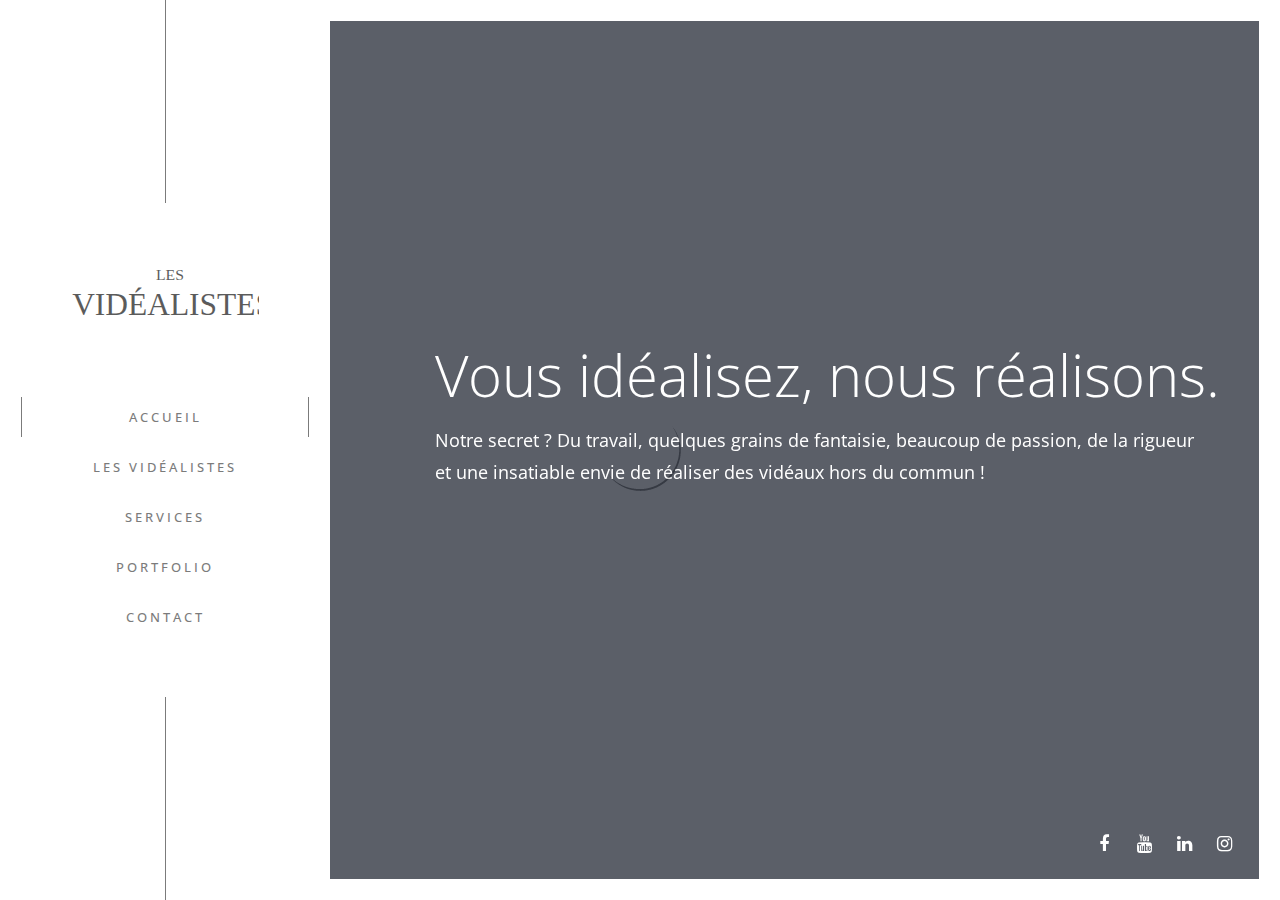
==== commit 0c79c252: "updates" ====
--- a/home.html
+++ b/home.html
@@ -170,16 +170,15 @@
 			<div class="sideblock-container">
 
 				<section id="about" class="section">
-					<div class="container">
+					<div class="container" style="margin-bottom:-80px;">
 						<div class="row">
 							<div class="col-md-12">
 								<h2 class="text-center">Le manifeste des vidéalistes</h2>
 								<div class="divider divider-alt divider-center divider-dark"></div>
-								<p> Depuis toute petites, elles écrivent, fabriquent, filment, jouent, montent, et même lorsque, plus tard, leurs chemins se séparent (les études, les études !), nos deux vidéalistes se retrouvent tous les ans, le temps d’un été pour tourner, composer,
-									écrire et se projeter dans leur prochains projets. Le reste de l’année, Diane étudie le business et l'entrepreneuriat à Warwick puis l'ESCP Europe tout en gérant 2 startups, pendant que Valentine étudie la dramaturgie, la mise en scène et la
-									politique culturelle à l'Ecole Normale Supérieure et Sciences PO. Des parcours pas banals pour deux autodidactes qui rêvent de cinéma. Et c’est bien ce qui fait leur force ! Elles apprennent sur le vif, squattent les tournages et les salles de
-									ciné… et rapidement se font repérer et engager pour réaliser des vidéos de promotion, des court-métrages institutionnels ou artistiques, des bandes démo. Notre secret ? Du travail, quelques grains de fantaisie, beaucoup de passion, de la rigueur
-									et une insatiable envie de réaliser des vidéos hors du commun ! Les vidéalistes vont vous surprendre !</p>
+								<h4 style="text-align:center;">L’une a l’œil, l’autre la plume. </h3>
+								<p style="text-align:center;"> Ensemble, elles foncent comme un aigle dans l’azur : trois tours et un looping suffisent à faire frémir les feuilles des scryptes où naissent leurs idées. </br>Leur devise ?  Travail, passion, imagination et  collaboration.  </br> Vidéos institutionnelles ou artistiques ? </p>
+								<h4 style="text-align:center;">Idéalisez, nous réalisons !</h3>
+						</p>
 							</div>
 						</div>
 				</section>
@@ -309,29 +308,28 @@
 				</section>
 
 				<section id="services" class="section pb-60">
-					<div class="container">
+
+						<div class="container">
+							<div class="row">
+								<div class="col-md-10 col-md-offset-1">
+									<h2 class="text-center">Les offres</h2>
+									<div class="divider divider-alt divider-center divider-dark"></div>
+									<!-- <p class="lead mb-20 text-center">Sed magna elit, blandit sed eros id, auctor ullamcorper ex. Pellentesque aliquet interdum sodales. Praesent lobortis nisl vitae pharetra pharetra. Aliquam vitae elementum ipsum.</p> -->
+								</div>
+							</div>
+
 						<div class="row">
-							<div class="col-col-md-10 col-md-offset-1">
-
-								<h2 class="text-center" style="margin-left:-40px;">Les offres</h2>
-								<div class="divider divider-alt divider-center divider-dark"></div>
-								<!-- <p class="lead mb-50 text-center">We provide the best digital solutions</p> -->
-
-							</div>
-						</div>
-
-						<div class="row">
-							<div class="col-lg-3 col-md-6 col-sm-6" style="margin-right:20px;margin-left:20px;">
+							<div class="col-lg-3 col-md-4 col-sm-6" style="margin-right:40px;margin-left:50px;">
 								<div class="icon-box bordered mb-30 text-left">
 									<div class="icon-box-icon text- text-blue">
 										<i class="ion-ios-speedometer-outline"></i>
 									</div>
-									<h3 class="h4">Vidéo Transactionnelle</h3>
-									<p>Lancement, Présentation produit, Publicité...</p>
-								</div>
-							</div>
-
-							<div class="col-lg-3 col-md-6 col-sm-6" style="margin-right:20px;margin-left:20px;">
+									<h3 class="h4">Vidéo Transactionnelles </h3>
+									<p>Lancement, Présentation produit, Web Séries, Publicité...</p>
+								</div>
+							</div>
+
+							<div class="col-lg-3 col-md-4 col-sm-6" style="margin-right:40px;margin-left:20px;">
 								<div class="icon-box bordered mb-30 text-left">
 									<div class="icon-box-icon text-blue">
 										<i class="ion-ios-book-outline"></i>
@@ -341,7 +339,17 @@
 								</div>
 							</div>
 
-							<div class="col-lg-3 col-md-6 col-sm-6" style="margin-right:20px;margin-left:20px;">
+							<div class="col-lg-3 col-md-4 col-sm-6" style="margin-right:40px;margin-left:20px;">
+								<div class="icon-box bordered mb-30 text-left">
+									<div class="icon-box-icon text-blue">
+										<i class="ion-ios-chatboxes-outline"></i>
+									</div>
+									<h3 class="h4">Captation d'évènements</h3>
+									<p>Conférences, soirées d'entreprises, anniversaires, marriages...</p>
+								</div>
+							</div>
+
+							<!-- <div class="col-lg-3 col-md-4 col-sm-6" style="margin-right:20px;margin-left:20px;">
 								<div class="icon-box bordered mb-30 text-left">
 									<div class="icon-box-icon text-blue">
 										<i class="ion-ios-star-outline"></i>
@@ -349,17 +357,9 @@
 									<h3 class="h4">Court métrages</h3>
 									<p>Web séries, contenu réseau sociaux...</p>
 								</div>
-							</div>
-
-							<div class="col-lg-3 col-md-6 col-sm-6" style="margin-right:-140px;margin-left:20px;">
-								<div class="icon-box bordered mb-30 text-left">
-									<div class="icon-box-icon text-blue">
-										<i class="ion-ios-chatboxes-outline"></i>
-									</div>
-									<h3 class="h4">Captation d'évènements</h3>
-									<p>Conférences, soirées d'entreprises, anniversaires, marriages...</p>
-								</div>
-							</div>
+							</div> -->
+
+
 
 						</div>
 					</div>
@@ -407,10 +407,10 @@
 
 
 							<div class="row">
-								<!-- Prynnt Lancement -->
+								<!-- Behind The Scenes Cartier -->
 								<article class="portfolio-item isotope-item col-md-6 col-sm-6 web">
 									<div class="project-container">
-										<iframe width="560" height="312" src="https://www.youtube.com/embed/_Ox9aDfujnQ" frameborder="0" allow="autoplay" allowfullscreen></iframe>
+										<iframe width="560" height="312" src="https://www.youtube.com/embed/znuN4GI4sVI" frameborder="0" allow="autoplay" allowfullscreen></iframe>
 									</div>
 								</article>
 
@@ -472,10 +472,10 @@
 							</div>
 
 							<div class="row">
-								<!-- Behind The Scenes -->
+								<!-- Danseur -->
 								<article class="portfolio-item isotope-item col-md-6 col-sm-6 design">
 									<div class="project-container">
-										<iframe width="560" height="312" src="https://www.youtube.com/embed/znuN4GI4sVI" frameborder="0" allow="autoplay" allowfullscreen></iframe>
+										<iframe width="560" height="312" src="https://www.youtube.com/embed/wx-3s83OcKk" frameborder="0" allow="autoplay" allowfullscreen></iframe>
 									</div>
 								</article>
 
@@ -487,20 +487,9 @@
 								</article>
 							</div>
 
-							<div class="row">
-								<!-- Demo Produit -->
-								<article class="portfolio-item isotope-item col-md-6 col-sm-6 web">
-									<div class="project-container">
-										<iframe width="560" height="312" src="https://www.youtube.com/embed/3de1CxYTXB4" frameborder="0" allow="autoplay" allowfullscreen></iframe>
-									</div>
-								</article>
-
-								<!-- Danseur -->
-								<article class="portfolio-item isotope-item col-md-6 col-sm-6 design">
-									<div class="project-container">
-										<iframe width="560" height="312" src="https://www.youtube.com/embed/wx-3s83OcKk" frameborder="0" allow="autoplay" allowfullscreen></iframe>
-									</div>
-								</article>
+
+
+
 							</div>
 
 						</div>
